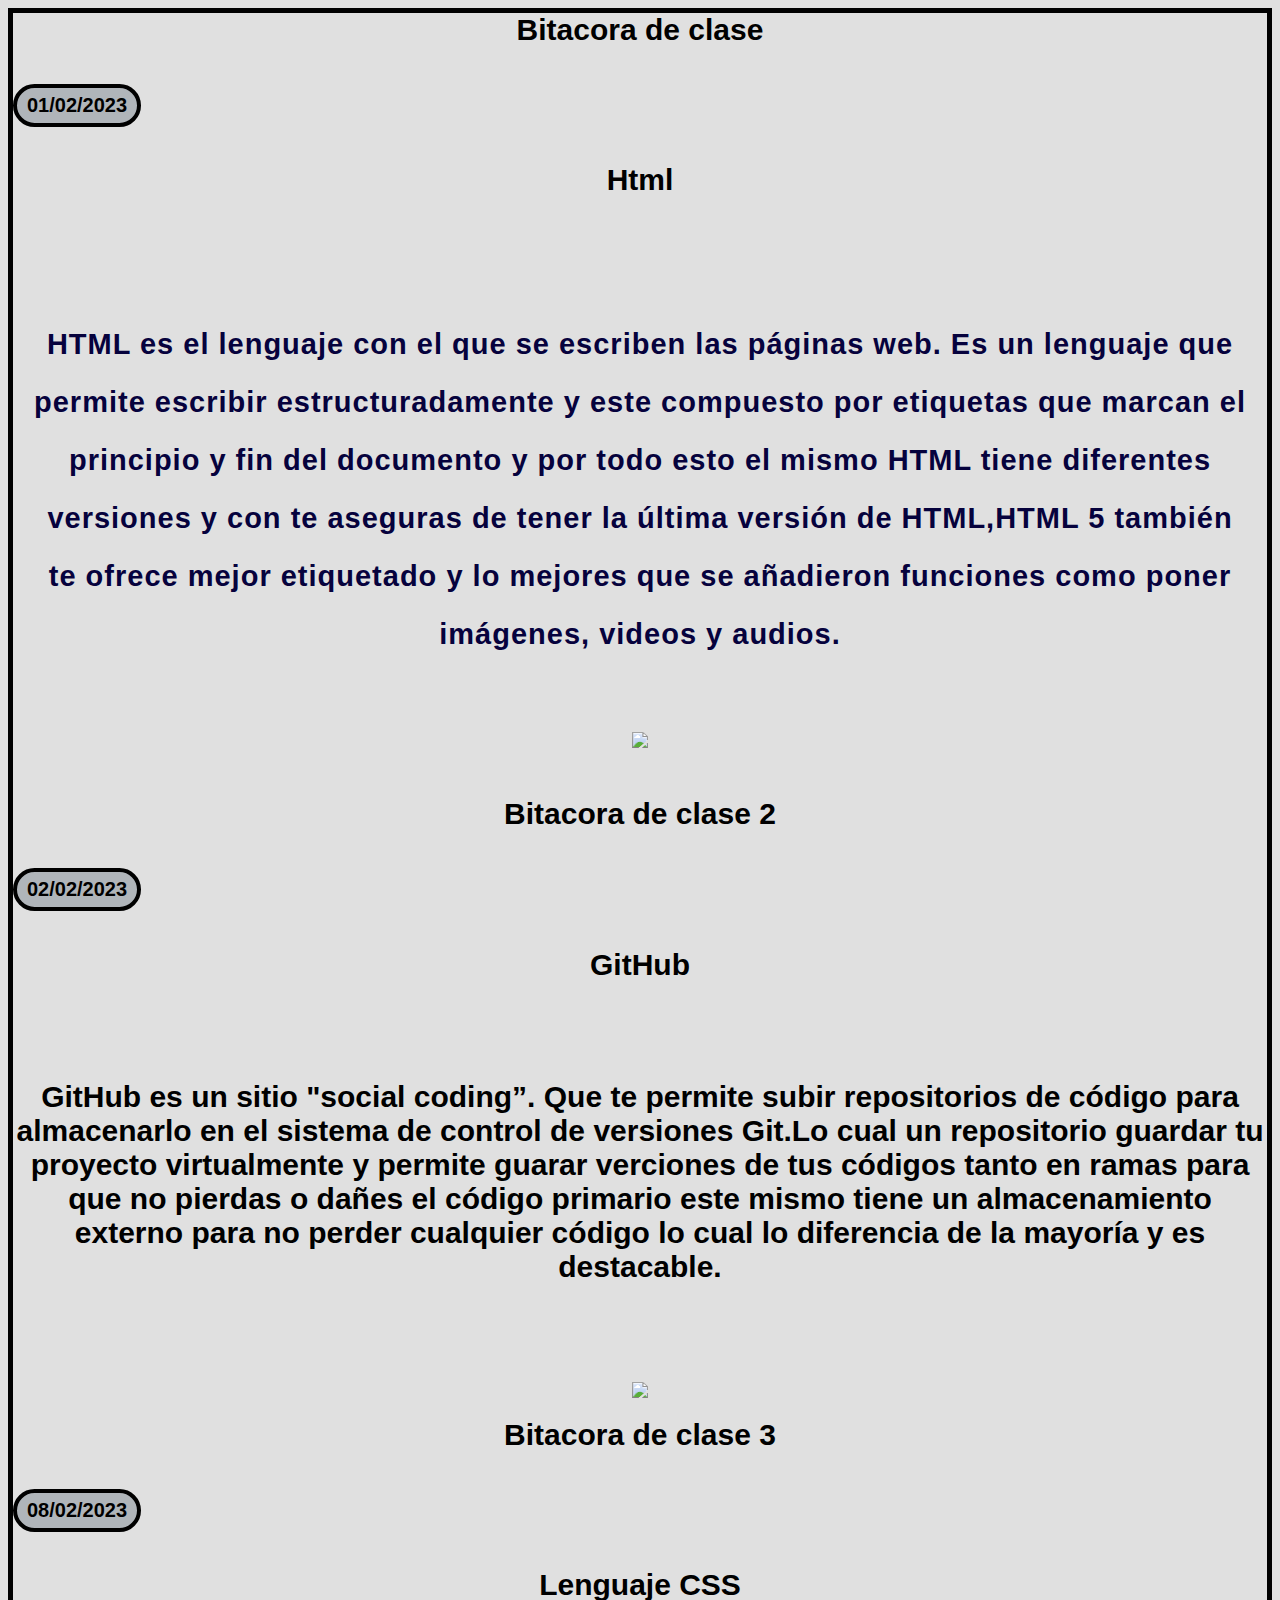
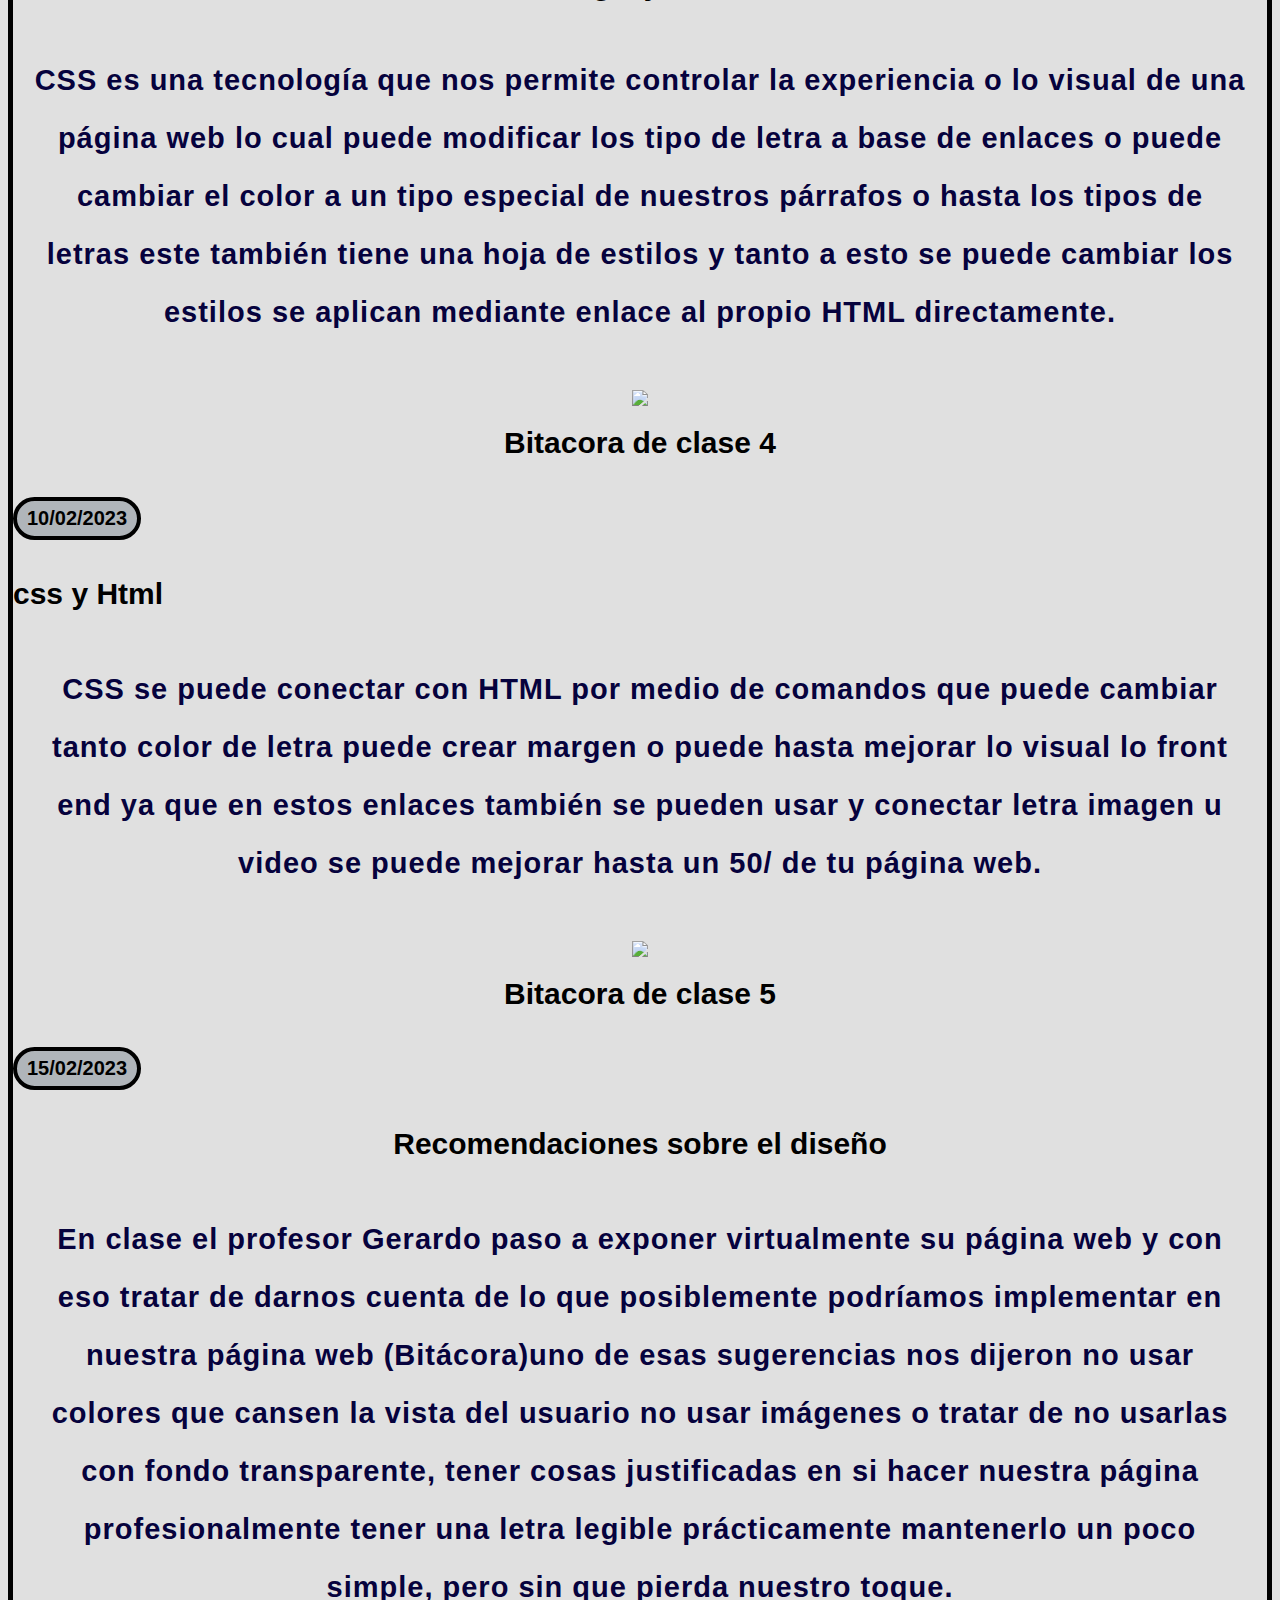
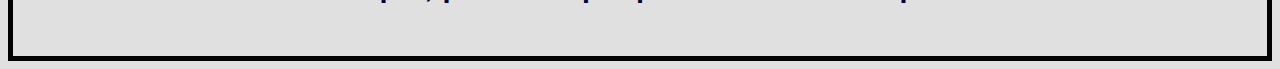
==== Bitacora/index.html @ d7bb2577 "Add files via upload" ====
<!--Indica que este es html-->
<html>
  <!--Es la informacion que brinda la paguina-->
  <head>
<!--Union al css para mejorarlo en estilo-->
<link href="styles/style.css"rel="stylesheet"type="text/css">
      <!--Definicion del titulo de la paguina-->
     <title>
      <!--Indica que se llamara Bitacora-->
         Bitacora
      <!--Cierre de la etiqueta-->
     </title>
<!--Tamaño de letra a usar-->
  <h1>
<!--Se muestra todo lo que se dese de la paguina-->
<body bgcolor="#E0E0E0">
<!--Cierra etiqueta-->
</h1>
 <!--Se cierra la etiqueta-->
  </head>
  <!--Incluye todo el contenido que se muestra en la paguina-->
  <body>
      <!--Estructura de contenido o mejor tamaño de la letra-->
     <H1>
      <!--Centra el contenido deseado-->
      <center>
      <!--Indica lo que es el sunbtitulo que vera en la paguina-->
            Bitacora de clase
      <!--se cierra la etiqueta-->
      </center>
      <!--Se cierra la etiqueta-->
     </H1>
     <!--Estructura de contenido o mejor tamaño de la letra-->
     <H2>
      <!--Esta es la fecha que se pondria-->
      01/02/2023
      <!--Se cierra etiqueta-->
      </H2>
      <!--Estructura de contenido o mejor tamaño de la letra-->
      <H1>
      <!--Centra el contenido deseado-->
        <center>
      <!--Se pone el subtitulo que se va a centrar-->
            Html
       <!--Cieras la etiqueta-->
        </center>
      <!--Cieras la etiqueta-->
      </H1>
      <!--Estructura de contenido o mejor tamaño de la letra-->
	<h1>
      <!--Indica el inicio de un parrafo-->
     <p>
      <p align="left">
            <!--Indica lo que lleva el parrafo-->
            HTML es el lenguaje con el que se escriben 
            las páginas web. Es un lenguaje que permite 
            escribir estructuradamente y este compuesto
            por etiquetas que marcan el principio y fin 
            del documento y por todo esto el mismo HTML
            tiene diferentes versiones y con <!DOCTYPE 
            html> te aseguras de tener la última versión
            de HTML,HTML 5 también te ofrece mejor 
            etiquetado y lo mejores que se añadieron
            funciones como poner imágenes, videos y audios. 
      <!--Se cierra la etiqueta-->
      </p>
      <!--Se cierra la etiqueta-->
	</h1>
      <!--Indica el inicio de un parrafob y la posicion de la imagen-->
      <p align="left"><img src="imagen/html.png"/>
      <!--Se cierra la etiqueta-->
      </p>
      
      <body>
      <!--Estructura de contenido o mejor tamaño de la letra-->
     <H1>
      <!--Centra el contenido deseado-->
      <center>
            <!--Se pone el subtitulo que se va a centrar-->
            Bitacora de clase 2
      <!--Se cierra la etiqueta-->
      </center>
      <!--Se cierra la etiqueta-->
      </H1>
      <!--Estructura de contenido o mejor tamaño de la letra-->
      <h2>
            <!--Pone la fecha-->
            02/02/2023
      <!--Se cierra la etiqueta-->
      </h2>
      <!--Estructura de contenido o mejor tamaño de la letra-->
      <H1>
      <!--Centra el contenido deseado-->
      <center>
            <!--Se pone el subtitulo que se va a centrar-->
            GitHub
      <!--Se cierra la etiqueta-->
      </center>
      <!--Se cierra la etiqueta-->
      </H1>
      <!--Estructura de contenido o mejor tamaño de la letra-->
	<h1>
      <!--Indica el inicio de un parrafo-->
     <p>
      <!--Indica lo que lleva el parrafo-->
      <center>
      GitHub es un sitio "social coding”. Que te 
      permite subir repositorios de código para 
      almacenarlo en el sistema de control de 
      versiones Git.Lo cual un repositorio guardar
      tu proyecto virtualmente y permite guarar
      verciones de tus códigos tanto en ramas para 
      que no pierdas o dañes el código primario
      este mismo tiene un almacenamiento externo
      para no perder cualquier código lo cual lo 
      diferencia de la mayoría y es destacable.
      </center>
      <!--Se cierra la etiqueta-->
	</p>
      <!--Se cierra la etiqueta-->
	</h1>
      <!--Centra el contenido deseado-->
      <center>
            <!--En este caso centra la imagen-->
            <img src="imagen/Github.png"/>
      <!--Se cierra la etiqueta-->
      </center>
      <!--Estructura de contenido o mejor tamaño de la letra-->
	<H1>
      <!--Centra el contenido deseado-->
      <center>
            <!--Centra lo que es el subtitulo-->
            Bitacora de clase 3
      <!--Se cierra la etiqueta-->
      </center>
      <!--Se cierra la etiqueta-->
     	</H1>
      <!--Estructura de contenido o mejor tamaño de la letra-->
     	<h2>
            <!--Pone la fecha en lugares especificos-->
            08/02/2023
      <!--Se cierra la etiqueta-->
      </h2>
      <!--Estructura de contenido o mejor tamaño de la letra-->
    	<H1>
      <!--Centra el contenido deseado-->
      <center>
            <!--Se sentra el subtitulo en la paguina web-->
            Lenguaje CSS
      <!--Se cierra la etiqueta-->
      </center>
      <!--Se cierra la etiqueta-->
      </H1>
      <!--Estructura de contenido o mejor tamaño de la letra-->
	<h1>
      <!--Indica el inicio de un parrafo-->
     	<p>
      <!--Indica lo que lleva el parrafo-->
	   CSS es una tecnología que nos permite controlar
      la experiencia o lo visual de una página web 
      lo cual puede modificar los tipo de letra a base 
      de enlaces o puede cambiar el color a un tipo 
      especial de nuestros párrafos o hasta los tipos 
      de letras este también tiene una hoja de estilos 
      y tanto a esto se puede cambiar los estilos se 
      aplican mediante enlace al propio HTML directamente.
      <!--Se cierra la etiqueta-->
      </p>
      <!--Se cierra la etiqueta-->
	</h1>
      <!--Centra el contenido deseado-->
      <center>
            <!--Centrara la imagen-->
            <img src="imagen/css.png">
      <!--Se cierra la etiqueta-->
      </center>
      <!--Se cierra la etiqueta-->
	</body>
      <!--Estructura de contenido o mejor tamaño de la letra-->
	<H1>
      <!--Centra el contenido deseado-->
      <center>
      <!--Centra lo que es la bitacora-->
            Bitacora de clase 4
      <!--Se cierra la etiqueta-->
      </center>
      <!--Se cierra la etiqueta-->
     	</H1>
      <!--Estructura de contenido o mejor tamaño de la letra-->
     	<h2>
            <!--Pone lo que es la fecha-->
            10/02/2023
      <!--Se cierra la etiqueta-->
      </h2>
      <!--Estructura de contenido o mejor tamaño de la letra-->
    	<H1>
        css y Html
      <!--Se cierra la etiqueta-->
      </H1>
      <!--Estructura de contenido o mejor tamaño de la letra-->
	<h1>
      <!--Indica el inicio de un parrafo-->
     	<p>
      <!--Indica lo que lleva el parrafo-->
      CSS se puede conectar con HTML por medio
      de comandos que puede cambiar tanto color
      de letra puede crear margen o puede hasta 
      mejorar lo visual lo front end ya que en 
      estos enlaces también se pueden usar y 
      conectar letra imagen u video se puede 
      mejorar hasta un 50/ de tu página web.
      <!--Se cierra la etiqueta-->
      </p>
      <!--Se cierra la etiqueta-->
	</h1>
      <!--Centra el contenido deseado-->
      <center>
            <!--Centra la imagen-->
            <img src="imagen/css y html.png">
      <!--Se cierra la etiqueta-->
      </center>
      <!--Estructura de contenido o mejor tamaño de la letra-->
   	<H1>
      <!--Centra el contenido deseado-->
      <center>
            <!--Este caso centrara el subtitulo-->
            Bitacora de clase 5
      <!--Se cierra la etiqueta-->
      </center>
      <!--Se cierra la etiqueta-->
      </H1>
      <!--Estructura de contenido o mejor tamaño de la letra-->
      <h2>
            <!--Este caso pondra la fecha-->
            15/02/2023
      <!--Se cierra la etiqueta-->
      </h2>
      <!--Estructura de contenido o mejor tamaño de la letra-->
      <H1>
      <!--Centra el contenido deseado-->
      <center>
            <!--Centra el subtitulo-->
            Recomendaciones sobre el diseño
      <!--Se cierra la etiqueta-->
      </center>
      <!--Se cierra la etiqueta-->
      </H1>
      <!--Estructura de contenido o mejor tamaño de la letra-->
      <h1>
      <!--Indica el inicio de un parrafo-->
      <p>
            <!--Indica lo que lleva el parrafo-->
            En clase el profesor Gerardo paso a 
            exponer virtualmente su página web
            y con eso tratar de darnos cuenta de
            lo que posiblemente podríamos implementar
            en nuestra página web (Bitácora)uno de 
            esas sugerencias nos dijeron no usar colores
            que cansen la vista del usuario no usar 
            imágenes o tratar de no usarlas con 
            fondo transparente, tener cosas justificadas
            en si hacer nuestra página profesionalmente
            tener una letra legible prácticamente 
            mantenerlo un poco simple, pero sin que 
            pierda nuestro toque.
      <!--Se cierra la etiqueta-->
      </p>
      <!--Se cierra la etiqueta-->
      </h1>
      <!--Se cierra la etiqueta-->
	</body>
      <!--Se cierra la etiqueta-->
	</html>
---- Bitacora/styles/style.css ----
p,li {
    font-size: 29px; 
    line-height:2; 
    letter-spacing: 1px; 
    text-align: center; /*Se centra el texto*/
    color:rgb(6, 2, 61); /*Color de la letra */
    padding: 20px; /*Se separa el texto de arriba*/
    font-family: Arial;
}
h1 { 
    font-size:30px; 
    color:rgb(0, 0, 0);
} 
h2 { 
    font-size:20px; 
    color:rgb(0, 0, 0);
    box-sizing:border-box;
    background-color: rgba(175, 180, 185, 0.986);
    display: inline-block;
    border-radius: 50em;
    border: 4px solid rgb(0, 0, 0);
    padding: 6px 10px;
} 
html{ 
    font-size:10px;/*px quiere decir"pixeles":el tamaño de la fuente base es ahora de 10 pixeles de altura*/ 
    font-family:"Open Sans",sans-serif;/*Este debe ser el resto del resultado que obtuviste de google fonts*/ 

} 
body {
    border: 5px solid black;    
}
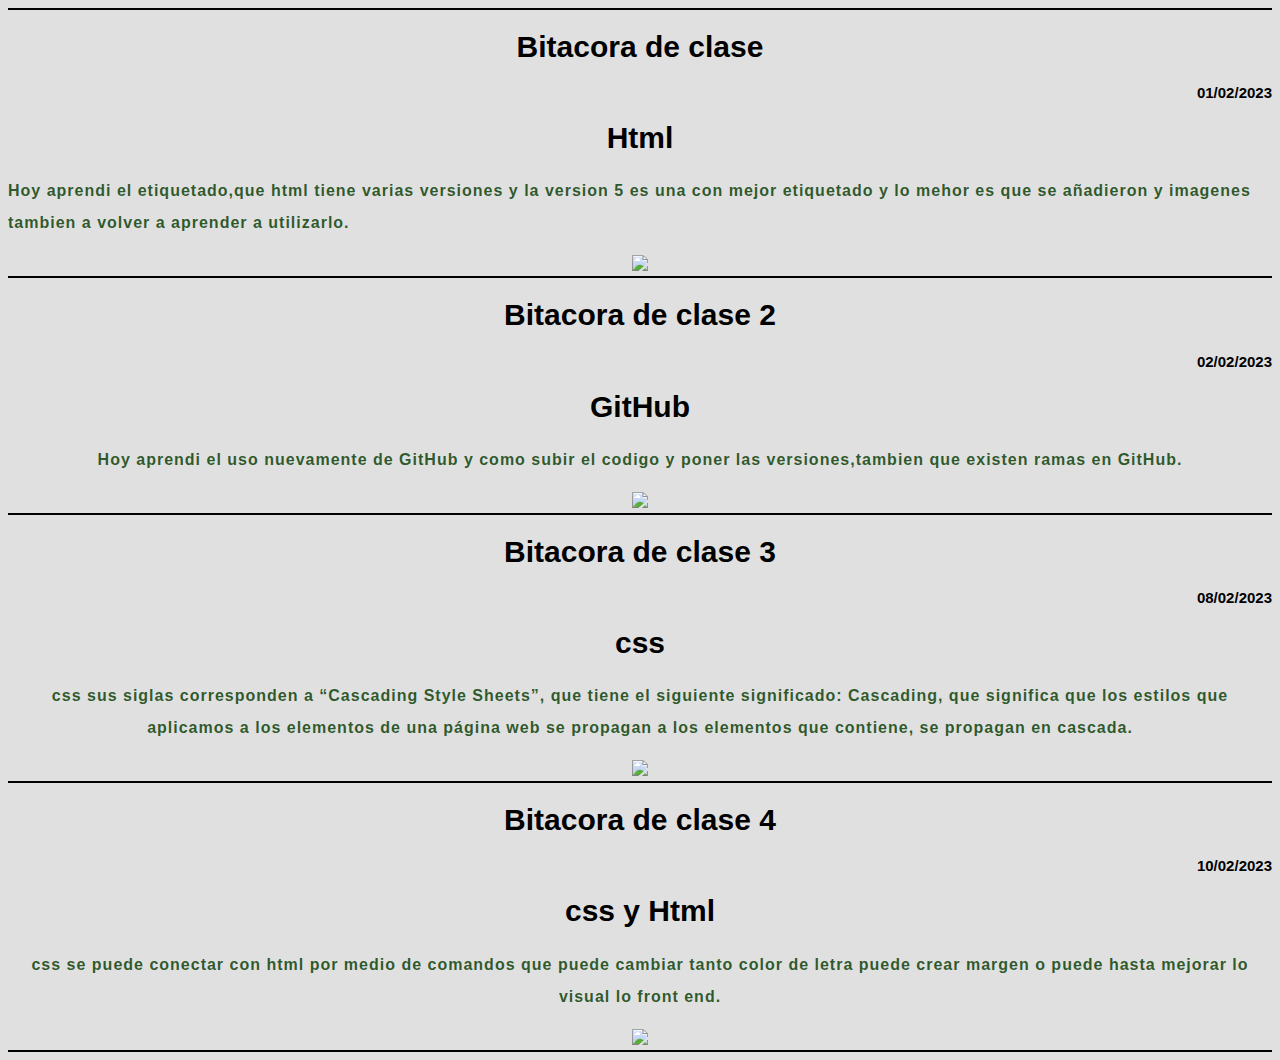
==== commit 676333fa: "Merge 69a3dd513d86c98620349669d154c5bd59202d2f into 5718163988887285d2ae5a9302e5c114194f486d" ====
--- a/Bitacora/index.html
+++ b/Bitacora/index.html
@@ -1,273 +1,89 @@
-<!--Indica que este es html-->
 <html>
-  <!--Es la informacion que brinda la paguina-->
   <head>
-<!--Union al css para mejorarlo en estilo-->
 <link href="styles/style.css"rel="stylesheet"type="text/css">
-      <!--Definicion del titulo de la paguina-->
      <title>
-      <!--Indica que se llamara Bitacora-->
          Bitacora
-      <!--Cierre de la etiqueta-->
      </title>
-<!--Tamaño de letra a usar-->
-  <h1>
-<!--Se muestra todo lo que se dese de la paguina-->
+  <h2>
 <body bgcolor="#E0E0E0">
-<!--Cierra etiqueta-->
-</h1>
- <!--Se cierra la etiqueta-->
+<H2>
   </head>
-  <!--Incluye todo el contenido que se muestra en la paguina-->
   <body>
-      <!--Estructura de contenido o mejor tamaño de la letra-->
+      <hr size="2px" color="black" />
      <H1>
-      <!--Centra el contenido deseado-->
-      <center>
-      <!--Indica lo que es el sunbtitulo que vera en la paguina-->
-            Bitacora de clase
-      <!--se cierra la etiqueta-->
-      </center>
-      <!--Se cierra la etiqueta-->
+        <center>Bitacora de clase
      </H1>
-     <!--Estructura de contenido o mejor tamaño de la letra-->
-     <H2>
-      <!--Esta es la fecha que se pondria-->
-      01/02/2023
-      <!--Se cierra etiqueta-->
-      </H2>
-      <!--Estructura de contenido o mejor tamaño de la letra-->
-      <H1>
-      <!--Centra el contenido deseado-->
-        <center>
-      <!--Se pone el subtitulo que se va a centrar-->
-            Html
-       <!--Cieras la etiqueta-->
-        </center>
-      <!--Cieras la etiqueta-->
-      </H1>
-      <!--Estructura de contenido o mejor tamaño de la letra-->
-	<h1>
-      <!--Indica el inicio de un parrafo-->
+     <H2 align="right">
+        01/02/2023
+     </H2>
+     <H1>
+        <center>Html
+     </H1>
+	<H2>
      <p>
-      <p align="left">
-            <!--Indica lo que lleva el parrafo-->
-            HTML es el lenguaje con el que se escriben 
-            las páginas web. Es un lenguaje que permite 
-            escribir estructuradamente y este compuesto
-            por etiquetas que marcan el principio y fin 
-            del documento y por todo esto el mismo HTML
-            tiene diferentes versiones y con <!DOCTYPE 
-            html> te aseguras de tener la última versión
-            de HTML,HTML 5 también te ofrece mejor 
-            etiquetado y lo mejores que se añadieron
-            funciones como poner imágenes, videos y audios. 
-      <!--Se cierra la etiqueta-->
+        Hoy aprendi el etiquetado,que html tiene
+varias versiones y la version 5 es una con
+mejor etiquetado y lo mehor es que se añadieron 
+y imagenes tambien a volver a aprender a utilizarlo.
       </p>
-      <!--Se cierra la etiqueta-->
-	</h1>
-      <!--Indica el inicio de un parrafob y la posicion de la imagen-->
-      <p align="left"><img src="imagen/html.png"/>
-      <!--Se cierra la etiqueta-->
+	</H2>
+      <center><img src="imagen/html.png"/>
+       <body>
+      <hr size="2px" color="black" />
+     <H1>
+        <center>Bitacora de clase 2
+     </H1>
+     <H2 align="right">
+        02/02/2023 
+     </H2>
+     <H1>
+        GitHub
+     </H1>
+	<H2>
+     <p>
+          Hoy aprendi el uso nuevamente de GitHub y como subir el codigo
+y poner las versiones,tambien que existen ramas en GitHub.
+	</p>
+	</H2>
+      <center><img src="imagen/Github.png"/>
+      <hr size="2px" color="black" />
+	<H1>
+        <center>Bitacora de clase 3
+     	</H1>
+     	<H2 align="right">
+        08/02/2023 
+     	</H2>
+    	<H1>
+        css
+        </H1>
+	<H2>
+     	<p>
+	css sus siglas corresponden a “Cascading Style Sheets”,
+          que tiene el siguiente significado: Cascading, que significa
+          que los estilos que aplicamos a los elementos de una página web
+          se propagan a los elementos que contiene, se propagan en cascada.
       </p>
-      
-      <body>
-      <!--Estructura de contenido o mejor tamaño de la letra-->
-     <H1>
-      <!--Centra el contenido deseado-->
-      <center>
-            <!--Se pone el subtitulo que se va a centrar-->
-            Bitacora de clase 2
-      <!--Se cierra la etiqueta-->
-      </center>
-      <!--Se cierra la etiqueta-->
-      </H1>
-      <!--Estructura de contenido o mejor tamaño de la letra-->
-      <h2>
-            <!--Pone la fecha-->
-            02/02/2023
-      <!--Se cierra la etiqueta-->
-      </h2>
-      <!--Estructura de contenido o mejor tamaño de la letra-->
-      <H1>
-      <!--Centra el contenido deseado-->
-      <center>
-            <!--Se pone el subtitulo que se va a centrar-->
-            GitHub
-      <!--Se cierra la etiqueta-->
-      </center>
-      <!--Se cierra la etiqueta-->
-      </H1>
-      <!--Estructura de contenido o mejor tamaño de la letra-->
-	<h1>
-      <!--Indica el inicio de un parrafo-->
-     <p>
-      <!--Indica lo que lleva el parrafo-->
-      <center>
-      GitHub es un sitio "social coding”. Que te 
-      permite subir repositorios de código para 
-      almacenarlo en el sistema de control de 
-      versiones Git.Lo cual un repositorio guardar
-      tu proyecto virtualmente y permite guarar
-      verciones de tus códigos tanto en ramas para 
-      que no pierdas o dañes el código primario
-      este mismo tiene un almacenamiento externo
-      para no perder cualquier código lo cual lo 
-      diferencia de la mayoría y es destacable.
-      </center>
-      <!--Se cierra la etiqueta-->
-	</p>
-      <!--Se cierra la etiqueta-->
-	</h1>
-      <!--Centra el contenido deseado-->
-      <center>
-            <!--En este caso centra la imagen-->
-            <img src="imagen/Github.png"/>
-      <!--Se cierra la etiqueta-->
-      </center>
-      <!--Estructura de contenido o mejor tamaño de la letra-->
+	</H2>
+      <center><img src="imagen/css.png"/>
+	</body>
+      <hr size="2px" color="black" />
 	<H1>
-      <!--Centra el contenido deseado-->
-      <center>
-            <!--Centra lo que es el subtitulo-->
-            Bitacora de clase 3
-      <!--Se cierra la etiqueta-->
-      </center>
-      <!--Se cierra la etiqueta-->
+        <center>Bitacora de clase 4
      	</H1>
-      <!--Estructura de contenido o mejor tamaño de la letra-->
-     	<h2>
-            <!--Pone la fecha en lugares especificos-->
-            08/02/2023
-      <!--Se cierra la etiqueta-->
-      </h2>
-      <!--Estructura de contenido o mejor tamaño de la letra-->
-    	<H1>
-      <!--Centra el contenido deseado-->
-      <center>
-            <!--Se sentra el subtitulo en la paguina web-->
-            Lenguaje CSS
-      <!--Se cierra la etiqueta-->
-      </center>
-      <!--Se cierra la etiqueta-->
-      </H1>
-      <!--Estructura de contenido o mejor tamaño de la letra-->
-	<h1>
-      <!--Indica el inicio de un parrafo-->
-     	<p>
-      <!--Indica lo que lleva el parrafo-->
-	   CSS es una tecnología que nos permite controlar
-      la experiencia o lo visual de una página web 
-      lo cual puede modificar los tipo de letra a base 
-      de enlaces o puede cambiar el color a un tipo 
-      especial de nuestros párrafos o hasta los tipos 
-      de letras este también tiene una hoja de estilos 
-      y tanto a esto se puede cambiar los estilos se 
-      aplican mediante enlace al propio HTML directamente.
-      <!--Se cierra la etiqueta-->
-      </p>
-      <!--Se cierra la etiqueta-->
-	</h1>
-      <!--Centra el contenido deseado-->
-      <center>
-            <!--Centrara la imagen-->
-            <img src="imagen/css.png">
-      <!--Se cierra la etiqueta-->
-      </center>
-      <!--Se cierra la etiqueta-->
-	</body>
-      <!--Estructura de contenido o mejor tamaño de la letra-->
-	<H1>
-      <!--Centra el contenido deseado-->
-      <center>
-      <!--Centra lo que es la bitacora-->
-            Bitacora de clase 4
-      <!--Se cierra la etiqueta-->
-      </center>
-      <!--Se cierra la etiqueta-->
-     	</H1>
-      <!--Estructura de contenido o mejor tamaño de la letra-->
-     	<h2>
-            <!--Pone lo que es la fecha-->
-            10/02/2023
-      <!--Se cierra la etiqueta-->
-      </h2>
-      <!--Estructura de contenido o mejor tamaño de la letra-->
+     	<H2 align="right">
+        10/02/2023 
+     	</H2>
     	<H1>
         css y Html
-      <!--Se cierra la etiqueta-->
-      </H1>
-      <!--Estructura de contenido o mejor tamaño de la letra-->
-	<h1>
-      <!--Indica el inicio de un parrafo-->
+        </H1>
+	<H2>
      	<p>
-      <!--Indica lo que lleva el parrafo-->
-      CSS se puede conectar con HTML por medio
-      de comandos que puede cambiar tanto color
-      de letra puede crear margen o puede hasta 
-      mejorar lo visual lo front end ya que en 
-      estos enlaces también se pueden usar y 
-      conectar letra imagen u video se puede 
-      mejorar hasta un 50/ de tu página web.
-      <!--Se cierra la etiqueta-->
+	css se puede conectar con html por medio de comandos que puede cambiar tanto color de letra puede crear margen 
+	o puede hasta mejorar lo visual lo front end.
       </p>
-      <!--Se cierra la etiqueta-->
-	</h1>
-      <!--Centra el contenido deseado-->
-      <center>
-            <!--Centra la imagen-->
-            <img src="imagen/css y html.png">
-      <!--Se cierra la etiqueta-->
-      </center>
-      <!--Estructura de contenido o mejor tamaño de la letra-->
-   	<H1>
-      <!--Centra el contenido deseado-->
-      <center>
-            <!--Este caso centrara el subtitulo-->
-            Bitacora de clase 5
-      <!--Se cierra la etiqueta-->
-      </center>
-      <!--Se cierra la etiqueta-->
-      </H1>
-      <!--Estructura de contenido o mejor tamaño de la letra-->
-      <h2>
-            <!--Este caso pondra la fecha-->
-            15/02/2023
-      <!--Se cierra la etiqueta-->
-      </h2>
-      <!--Estructura de contenido o mejor tamaño de la letra-->
-      <H1>
-      <!--Centra el contenido deseado-->
-      <center>
-            <!--Centra el subtitulo-->
-            Recomendaciones sobre el diseño
-      <!--Se cierra la etiqueta-->
-      </center>
-      <!--Se cierra la etiqueta-->
-      </H1>
-      <!--Estructura de contenido o mejor tamaño de la letra-->
-      <h1>
-      <!--Indica el inicio de un parrafo-->
-      <p>
-            <!--Indica lo que lleva el parrafo-->
-            En clase el profesor Gerardo paso a 
-            exponer virtualmente su página web
-            y con eso tratar de darnos cuenta de
-            lo que posiblemente podríamos implementar
-            en nuestra página web (Bitácora)uno de 
-            esas sugerencias nos dijeron no usar colores
-            que cansen la vista del usuario no usar 
-            imágenes o tratar de no usarlas con 
-            fondo transparente, tener cosas justificadas
-            en si hacer nuestra página profesionalmente
-            tener una letra legible prácticamente 
-            mantenerlo un poco simple, pero sin que 
-            pierda nuestro toque.
-      <!--Se cierra la etiqueta-->
-      </p>
-      <!--Se cierra la etiqueta-->
-      </h1>
-      <!--Se cierra la etiqueta-->
+	</H2>
+      <center><img src="imagen/css y html.png"/>
+      <hr size="2px" color="black" />
 	</body>
-      <!--Se cierra la etiqueta-->
-	</html>+	</html>
+
--- a/Bitacora/styles/style.css
+++ b/Bitacora/styles/style.css
@@ -1,31 +1,19 @@
-p,li {
-    font-size: 29px; 
-    line-height:2; 
-    letter-spacing: 1px; 
-    text-align: center; /*Se centra el texto*/
-    color:rgb(6, 2, 61); /*Color de la letra */
-    padding: 20px; /*Se separa el texto de arriba*/
-    font-family: Arial;
+p{
+    color:rgb(2, 134, 24);
 }
 h1 { 
     font-size:30px; 
     color:rgb(0, 0, 0);
 } 
-h2 { 
-    font-size:20px; 
-    color:rgb(0, 0, 0);
-    box-sizing:border-box;
-    background-color: rgba(175, 180, 185, 0.986);
-    display: inline-block;
-    border-radius: 50em;
-    border: 4px solid rgb(0, 0, 0);
-    padding: 6px 10px;
-} 
+p,li { 
+    font-size: 16px; 
+    line-height:2; 
+    letter-spacing: 1px; 
+    color:rgba(5, 59, 0, 0.815);
+}
 html{ 
+
     font-size:10px;/*px quiere decir"pixeles":el tamaño de la fuente base es ahora de 10 pixeles de altura*/ 
     font-family:"Open Sans",sans-serif;/*Este debe ser el resto del resultado que obtuviste de google fonts*/ 
 
 } 
-body {
-    border: 5px solid black;    
-}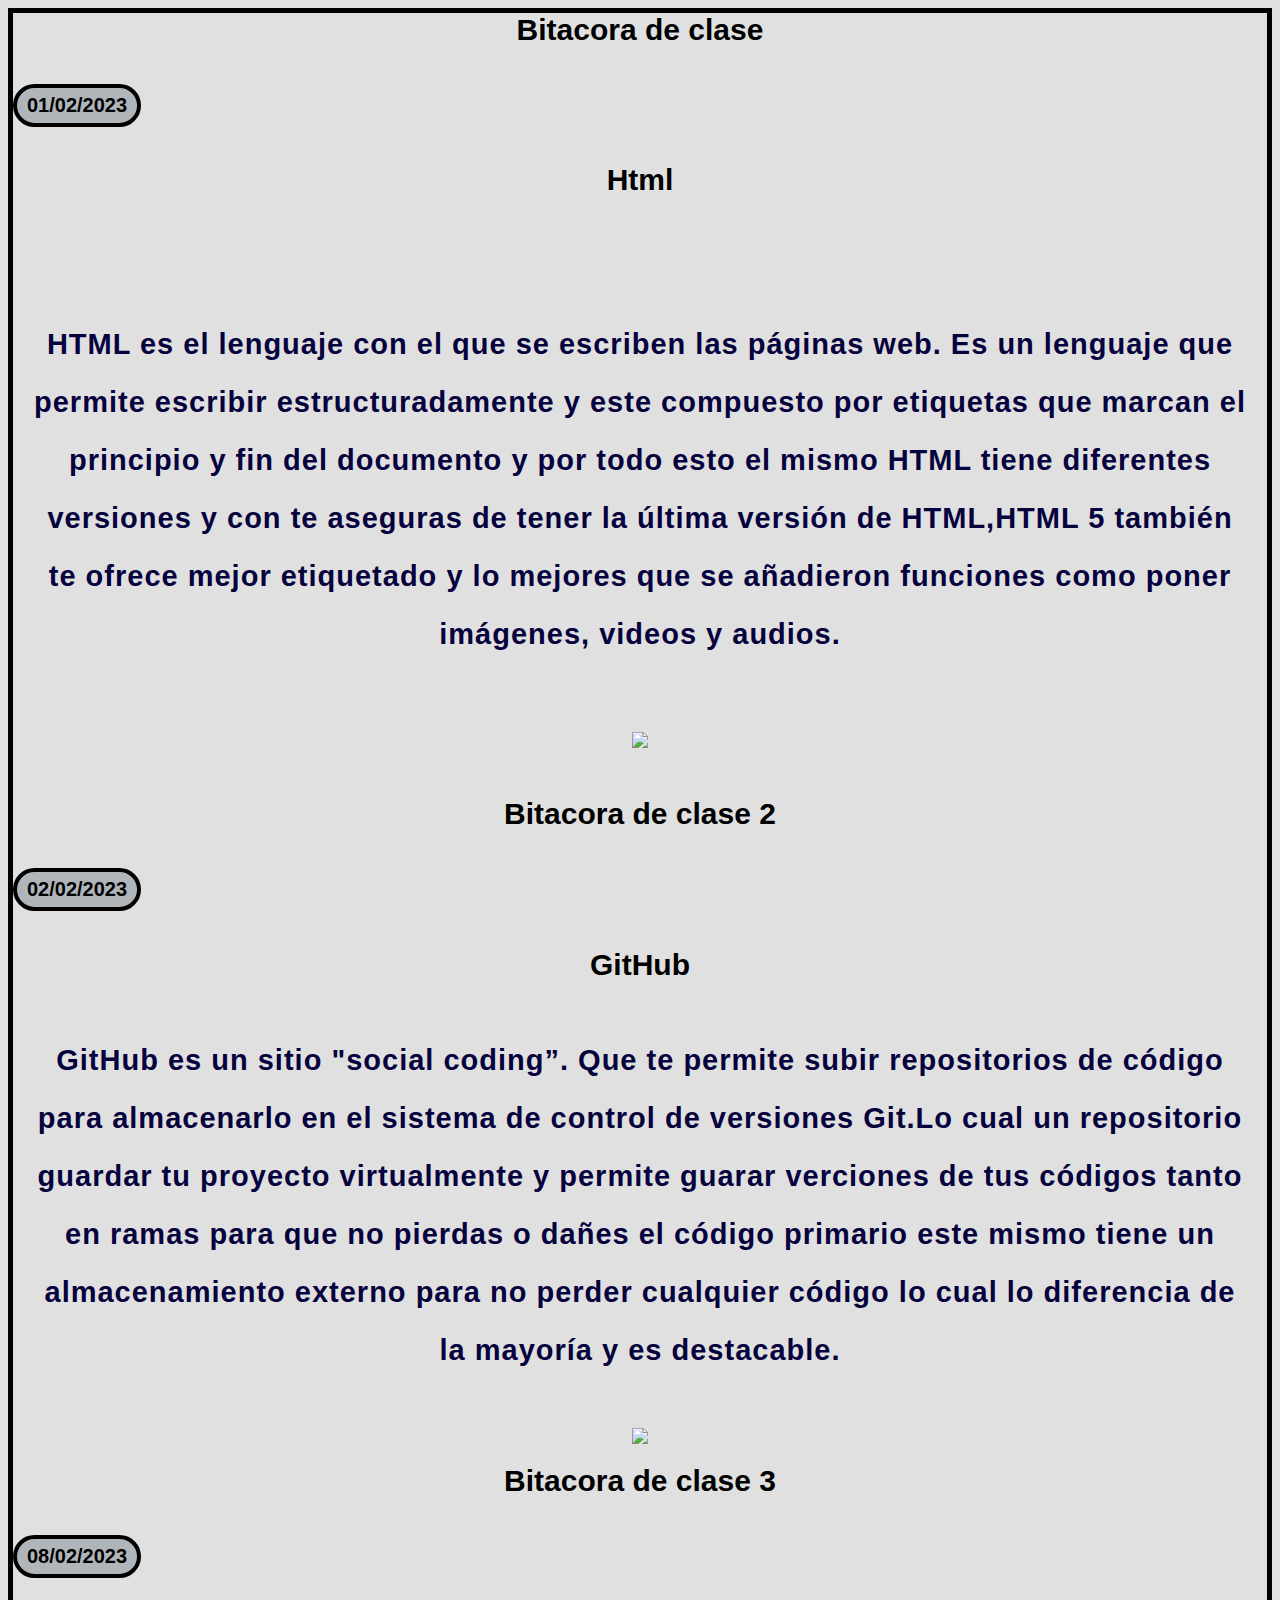
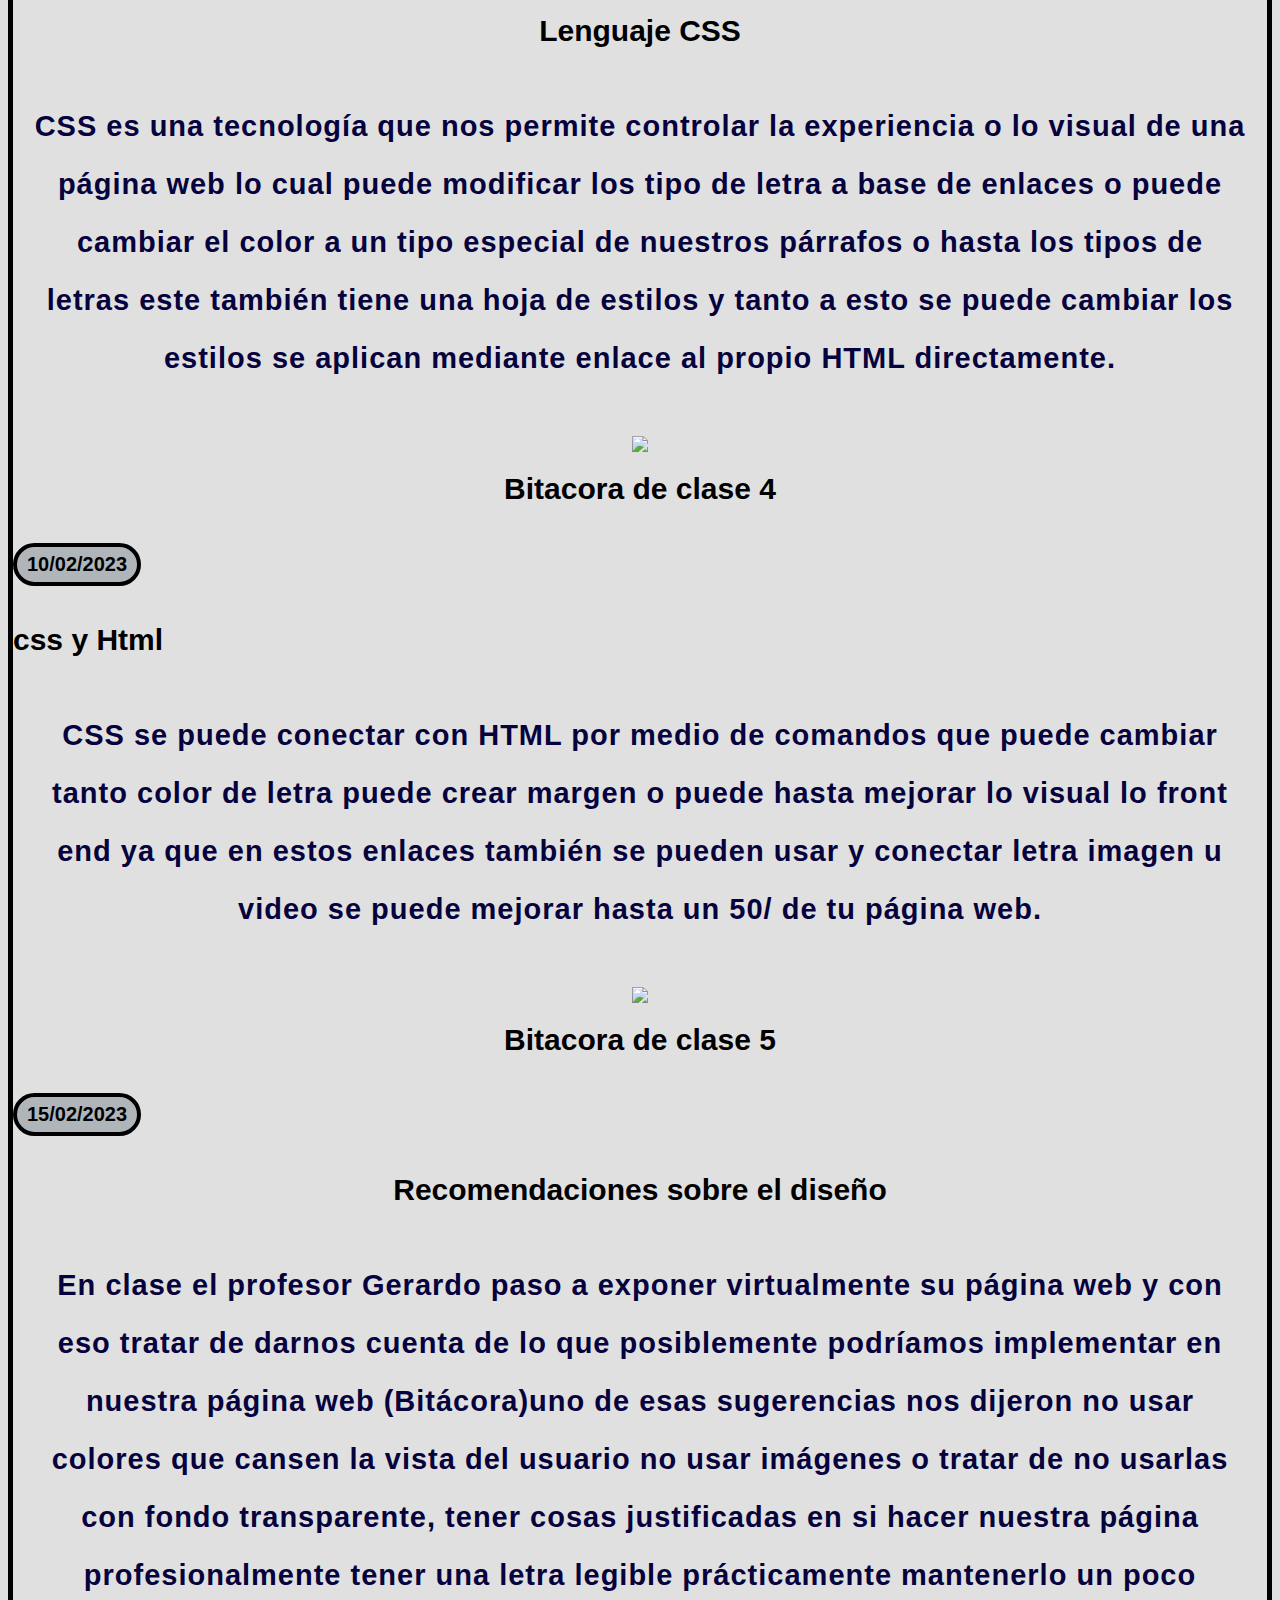
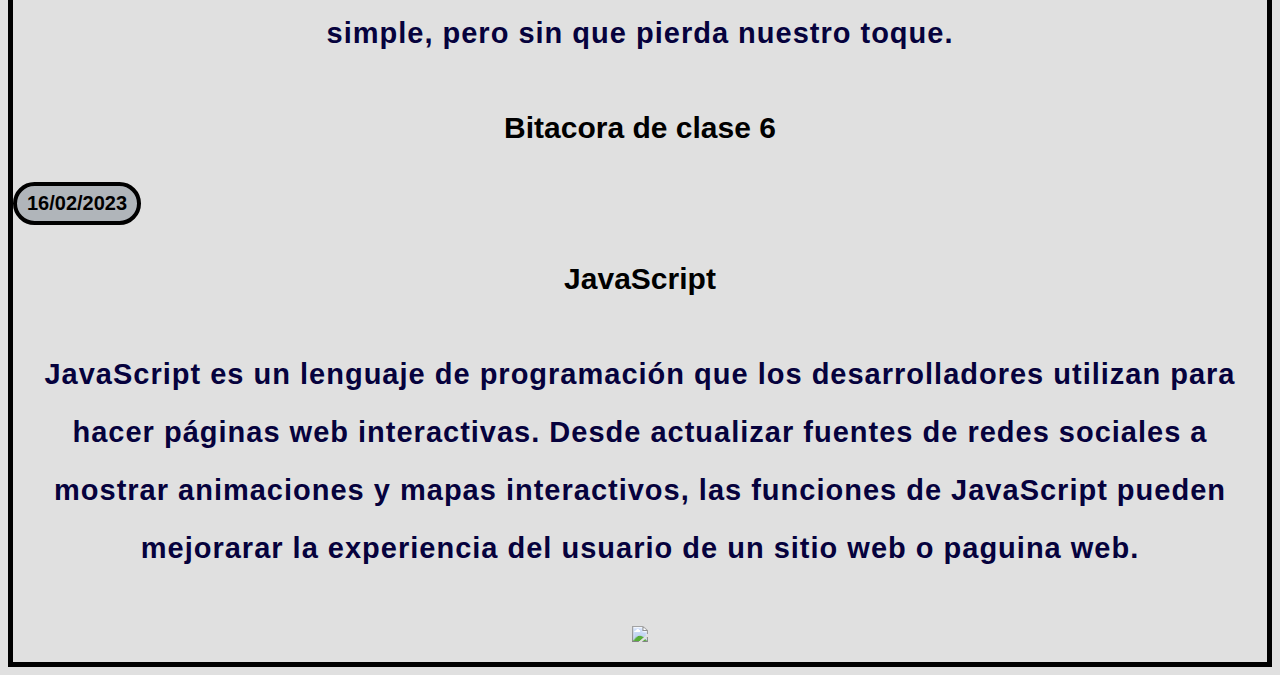
==== commit 5f29e64f: "Bitacora 1.5" ====
--- a/Bitacora/index.html
+++ b/Bitacora/index.html
@@ -1,89 +1,316 @@
+<!--Indica que este es html-->
 <html>
+  <!--Es la informacion que brinda la paguina-->
   <head>
+<!--Union al css para mejorarlo en estilo-->
 <link href="styles/style.css"rel="stylesheet"type="text/css">
+      <!--Definicion del titulo de la paguina-->
      <title>
+      <!--Indica que se llamara Bitacora-->
          Bitacora
+      <!--Cierre de la etiqueta-->
      </title>
-  <h2>
+<!--Tamaño de letra a usar-->
+  <h1>
+<!--Se muestra todo lo que se dese de la paguina-->
 <body bgcolor="#E0E0E0">
-<H2>
+<!--Cierra etiqueta-->
+</h1>
+ <!--Se cierra la etiqueta-->
   </head>
+  <!--Incluye todo el contenido que se muestra en la paguina-->
   <body>
-      <hr size="2px" color="black" />
+      <!--Estructura de contenido o mejor tamaño de la letra-->
      <H1>
-        <center>Bitacora de clase
+      <!--Centra el contenido deseado-->
+      <center>
+      <!--Indica lo que es el sunbtitulo que vera en la paguina-->
+            Bitacora de clase
+      <!--se cierra la etiqueta-->
+      </center>
+      <!--Se cierra la etiqueta-->
      </H1>
-     <H2 align="right">
-        01/02/2023
-     </H2>
+     <!--Estructura de contenido o mejor tamaño de la letra-->
+     <H2>
+      <!--Esta es la fecha que se pondria-->
+      01/02/2023
+      <!--Se cierra etiqueta-->
+      </H2>
+      <!--Estructura de contenido o mejor tamaño de la letra-->
+      <H1>
+      <!--Centra el contenido deseado-->
+        <center>
+      <!--Se pone el subtitulo que se va a centrar-->
+            Html
+       <!--Cieras la etiqueta-->
+        </center>
+      <!--Cieras la etiqueta-->
+      </H1>
+      <!--Estructura de contenido o mejor tamaño de la letra-->
+	<h1>
+      <!--Indica el inicio de un parrafo-->
+     <p>
+      <p align="left">
+            <!--Indica lo que lleva el parrafo-->
+            HTML es el lenguaje con el que se escriben 
+            las páginas web. Es un lenguaje que permite 
+            escribir estructuradamente y este compuesto
+            por etiquetas que marcan el principio y fin 
+            del documento y por todo esto el mismo HTML
+            tiene diferentes versiones y con <!DOCTYPE 
+            html> te aseguras de tener la última versión
+            de HTML,HTML 5 también te ofrece mejor 
+            etiquetado y lo mejores que se añadieron
+            funciones como poner imágenes, videos y audios. 
+      <!--Se cierra la etiqueta-->
+      </p>
+      <!--Se cierra la etiqueta-->
+	</h1>
+      <!--Indica el inicio de un parrafob y la posicion de la imagen-->
+      <p align="left"><img src="imagen/html.png"/>
+      <!--Se cierra la etiqueta-->
+      </p>
+      
+      <body>
+      <!--Estructura de contenido o mejor tamaño de la letra-->
      <H1>
-        <center>Html
-     </H1>
-	<H2>
+      <!--Centra el contenido deseado-->
+      <center>
+            <!--Se pone el subtitulo que se va a centrar-->
+            Bitacora de clase 2
+      <!--Se cierra la etiqueta-->
+      </center>
+      <!--Se cierra la etiqueta-->
+      </H1>
+      <!--Estructura de contenido o mejor tamaño de la letra-->
+      <h2>
+            <!--Pone la fecha-->
+            02/02/2023
+      <!--Se cierra la etiqueta-->
+      </h2>
+      <!--Estructura de contenido o mejor tamaño de la letra-->
+      <H1>
+      <!--Centra el contenido deseado-->
+      <center>
+            <!--Se pone el subtitulo que se va a centrar-->
+            GitHub
+      <!--Se cierra la etiqueta-->
+      </center>
+      <!--Se cierra la etiqueta-->
+      </H1>
+      <!--Estructura de contenido o mejor tamaño de la letra-->
+	<h1>
+      <!--Indica el inicio de un parrafo-->
      <p>
-        Hoy aprendi el etiquetado,que html tiene
-varias versiones y la version 5 es una con
-mejor etiquetado y lo mehor es que se añadieron 
-y imagenes tambien a volver a aprender a utilizarlo.
-      </p>
-	</H2>
-      <center><img src="imagen/html.png"/>
-       <body>
-      <hr size="2px" color="black" />
-     <H1>
-        <center>Bitacora de clase 2
-     </H1>
-     <H2 align="right">
-        02/02/2023 
-     </H2>
-     <H1>
-        GitHub
-     </H1>
-	<H2>
-     <p>
-          Hoy aprendi el uso nuevamente de GitHub y como subir el codigo
-y poner las versiones,tambien que existen ramas en GitHub.
+      <!--Indica lo que lleva el parrafo-->
+      GitHub es un sitio "social coding”. Que te 
+      permite subir repositorios de código para 
+      almacenarlo en el sistema de control de 
+      versiones Git.Lo cual un repositorio guardar
+      tu proyecto virtualmente y permite guarar
+      verciones de tus códigos tanto en ramas para 
+      que no pierdas o dañes el código primario
+      este mismo tiene un almacenamiento externo
+      para no perder cualquier código lo cual lo 
+      diferencia de la mayoría y es destacable.
+      <!--Se cierra la etiqueta-->
 	</p>
-	</H2>
-      <center><img src="imagen/Github.png"/>
-      <hr size="2px" color="black" />
+      <!--Se cierra la etiqueta-->
+	</h1>
+      <!--Centra el contenido deseado-->
+      <center>
+            <!--En este caso centra la imagen-->
+            <img src="imagen/Github.png"/>
+      <!--Se cierra la etiqueta-->
+      </center>
+      <!--Estructura de contenido o mejor tamaño de la letra-->
 	<H1>
-        <center>Bitacora de clase 3
+      <!--Centra el contenido deseado-->
+      <center>
+            <!--Centra lo que es el subtitulo-->
+            Bitacora de clase 3
+      <!--Se cierra la etiqueta-->
+      </center>
+      <!--Se cierra la etiqueta-->
      	</H1>
-     	<H2 align="right">
-        08/02/2023 
-     	</H2>
+      <!--Estructura de contenido o mejor tamaño de la letra-->
+     	<h2>
+            <!--Pone la fecha en lugares especificos-->
+            08/02/2023
+      <!--Se cierra la etiqueta-->
+      </h2>
+      <!--Estructura de contenido o mejor tamaño de la letra-->
     	<H1>
-        css
-        </H1>
-	<H2>
+      <!--Centra el contenido deseado-->
+      <center>
+            <!--Se sentra el subtitulo en la paguina web-->
+            Lenguaje CSS
+      <!--Se cierra la etiqueta-->
+      </center>
+      <!--Se cierra la etiqueta-->
+      </H1>
+      <!--Estructura de contenido o mejor tamaño de la letra-->
+	<h1>
+      <!--Indica el inicio de un parrafo-->
      	<p>
-	css sus siglas corresponden a “Cascading Style Sheets”,
-          que tiene el siguiente significado: Cascading, que significa
-          que los estilos que aplicamos a los elementos de una página web
-          se propagan a los elementos que contiene, se propagan en cascada.
-      </p>
-	</H2>
-      <center><img src="imagen/css.png"/>
+      <!--Indica lo que lleva el parrafo-->
+	   CSS es una tecnología que nos permite controlar
+      la experiencia o lo visual de una página web 
+      lo cual puede modificar los tipo de letra a base 
+      de enlaces o puede cambiar el color a un tipo 
+      especial de nuestros párrafos o hasta los tipos 
+      de letras este también tiene una hoja de estilos 
+      y tanto a esto se puede cambiar los estilos se 
+      aplican mediante enlace al propio HTML directamente.
+      <!--Se cierra la etiqueta-->
+      </p>
+      <!--Se cierra la etiqueta-->
+	</h1>
+      <!--Centra el contenido deseado-->
+      <center>
+            <!--Centrara la imagen-->
+            <img src="imagen/css.png">
+      <!--Se cierra la etiqueta-->
+      </center>
+      <!--Se cierra la etiqueta-->
 	</body>
-      <hr size="2px" color="black" />
+      <!--Estructura de contenido o mejor tamaño de la letra-->
 	<H1>
-        <center>Bitacora de clase 4
+      <!--Centra el contenido deseado-->
+      <center>
+      <!--Centra lo que es la bitacora-->
+            Bitacora de clase 4
+      <!--Se cierra la etiqueta-->
+      </center>
+      <!--Se cierra la etiqueta-->
      	</H1>
-     	<H2 align="right">
-        10/02/2023 
-     	</H2>
+      <!--Estructura de contenido o mejor tamaño de la letra-->
+     	<h2>
+            <!--Pone lo que es la fecha-->
+            10/02/2023
+      <!--Se cierra la etiqueta-->
+      </h2>
+      <!--Estructura de contenido o mejor tamaño de la letra-->
     	<H1>
         css y Html
-        </H1>
-	<H2>
+      <!--Se cierra la etiqueta-->
+      </H1>
+      <!--Estructura de contenido o mejor tamaño de la letra-->
+	<h1>
+      <!--Indica el inicio de un parrafo-->
      	<p>
-	css se puede conectar con html por medio de comandos que puede cambiar tanto color de letra puede crear margen 
-	o puede hasta mejorar lo visual lo front end.
-      </p>
-	</H2>
-      <center><img src="imagen/css y html.png"/>
-      <hr size="2px" color="black" />
+      <!--Indica lo que lleva el parrafo-->
+      CSS se puede conectar con HTML por medio
+      de comandos que puede cambiar tanto color
+      de letra puede crear margen o puede hasta 
+      mejorar lo visual lo front end ya que en 
+      estos enlaces también se pueden usar y 
+      conectar letra imagen u video se puede 
+      mejorar hasta un 50/ de tu página web.
+      <!--Se cierra la etiqueta-->
+      </p>
+      <!--Se cierra la etiqueta-->
+	</h1>
+      <!--Centra el contenido deseado-->
+      <center>
+            <!--Centra la imagen-->
+            <img src="imagen/css y html.png">
+      <!--Se cierra la etiqueta-->
+      </center>
+      <!--Estructura de contenido o mejor tamaño de la letra-->
+   	<H1>
+      <!--Centra el contenido deseado-->
+      <center>
+            <!--Este caso centrara el subtitulo-->
+            Bitacora de clase 5
+      <!--Se cierra la etiqueta-->
+      </center>
+      <!--Se cierra la etiqueta-->
+      </H1>
+      <!--Estructura de contenido o mejor tamaño de la letra-->
+      <h2>
+            <!--Este caso pondra la fecha-->
+            15/02/2023
+      <!--Se cierra la etiqueta-->
+      </h2>
+      <!--Estructura de contenido o mejor tamaño de la letra-->
+      <H1>
+      <!--Centra el contenido deseado-->
+      <center>
+            <!--Centra el subtitulo-->
+            Recomendaciones sobre el diseño
+      <!--Se cierra la etiqueta-->
+      </center>
+      <!--Se cierra la etiqueta-->
+      </H1>
+      <!--Estructura de contenido o mejor tamaño de la letra-->
+      <h1>
+      <!--Indica el inicio de un parrafo-->
+      <p>
+            <!--Indica lo que lleva el parrafo-->
+            En clase el profesor Gerardo paso a 
+            exponer virtualmente su página web
+            y con eso tratar de darnos cuenta de
+            lo que posiblemente podríamos implementar
+            en nuestra página web (Bitácora)uno de 
+            esas sugerencias nos dijeron no usar colores
+            que cansen la vista del usuario no usar 
+            imágenes o tratar de no usarlas con 
+            fondo transparente, tener cosas justificadas
+            en si hacer nuestra página profesionalmente
+            tener una letra legible prácticamente 
+            mantenerlo un poco simple, pero sin que 
+            pierda nuestro toque.
+      <!--Se cierra la etiqueta-->
+      </p>
+      <!--Se cierra la etiqueta-->
+      </h1>
+      <H1>
+            <!--Centra el contenido deseado-->
+            <center>
+                  <!--Este caso centrara el subtitulo-->
+                  Bitacora de clase 6
+            <!--Se cierra la etiqueta-->
+            </center>
+            <!--Se cierra la etiqueta-->
+            </H1>
+            <!--Estructura de contenido o mejor tamaño de la letra-->
+            <h2>
+                  <!--Este caso pondra la fecha-->
+                  16/02/2023
+            <!--Se cierra la etiqueta-->
+            </h2>
+            <!--Estructura de contenido o mejor tamaño de la letra-->
+            <H1>
+            <!--Centra el contenido deseado-->
+            <center>
+                  <!--Centra el subtitulo-->
+                  JavaScript
+            <!--Se cierra la etiqueta-->
+            </center>
+            <!--Se cierra la etiqueta-->
+            </H1>
+            <!--Estructura de contenido o mejor tamaño de la letra-->
+            <h1>
+            <!--Indica el inicio de un parrafo-->
+            <p>
+                  <!--Indica lo que lleva el parrafo-->
+                  JavaScript es un lenguaje de programación que los 
+                  desarrolladores utilizan para hacer páginas web interactivas. 
+                  Desde actualizar fuentes de redes sociales a mostrar 
+                  animaciones y mapas interactivos, las funciones de 
+                  JavaScript pueden mejorarar la experiencia del usuario 
+                  de un sitio web o paguina web.
+            <!--Se cierra la etiqueta-->
+            </p>
+            <center>
+                  <!--Centra la imagen-->
+                  <img src="imagen/JavaScript.png">
+            <!--Se cierra la etiqueta-->
+            </center>
+            <!--Se cierra la etiqueta-->
+            </h1>
+      <!--Se cierra la etiqueta-->
 	</body>
-	</html>
-
+      <!--Se cierra la etiqueta-->
+	</html>--- a/Bitacora/styles/style.css
+++ b/Bitacora/styles/style.css
@@ -1,19 +1,31 @@
-p{
-    color:rgb(2, 134, 24);
+p,li {
+    font-size: 29px; 
+    line-height:2; 
+    letter-spacing: 1px; 
+    text-align: center; /*Se centra el texto*/
+    color:rgb(6, 2, 61); /*Color de la letra */
+    padding: 20px; /*Se separa el texto de arriba*/
+    font-family: Arial;
 }
 h1 { 
     font-size:30px; 
     color:rgb(0, 0, 0);
 } 
-p,li { 
-    font-size: 16px; 
-    line-height:2; 
-    letter-spacing: 1px; 
-    color:rgba(5, 59, 0, 0.815);
-}
+h2 { 
+    font-size:20px; 
+    color:rgb(0, 0, 0);
+    box-sizing:border-box;
+    background-color: rgba(175, 180, 185, 0.986);
+    display: inline-block;
+    border-radius: 50em;
+    border: 4px solid rgb(0, 0, 0);
+    padding: 6px 10px;
+} 
 html{ 
-
     font-size:10px;/*px quiere decir"pixeles":el tamaño de la fuente base es ahora de 10 pixeles de altura*/ 
     font-family:"Open Sans",sans-serif;/*Este debe ser el resto del resultado que obtuviste de google fonts*/ 
 
 } 
+body {
+    border: 5px solid black;    
+}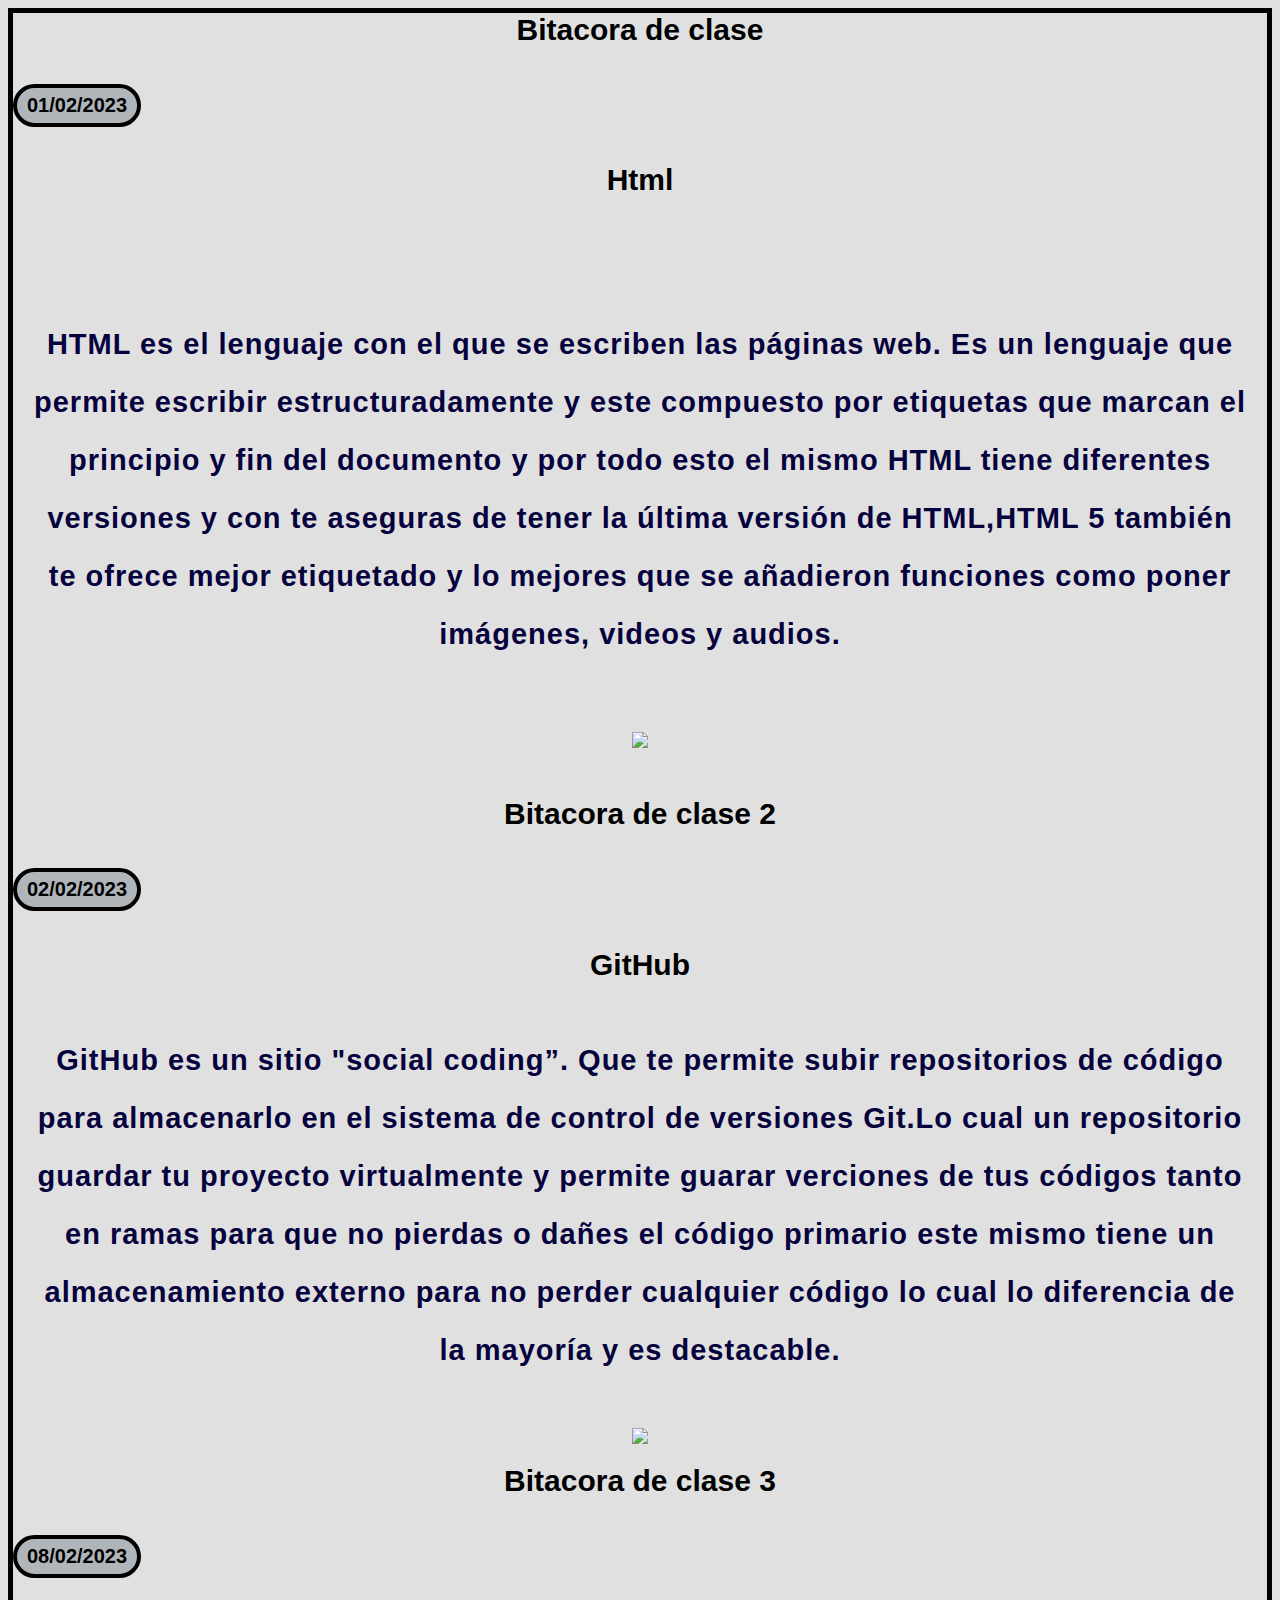
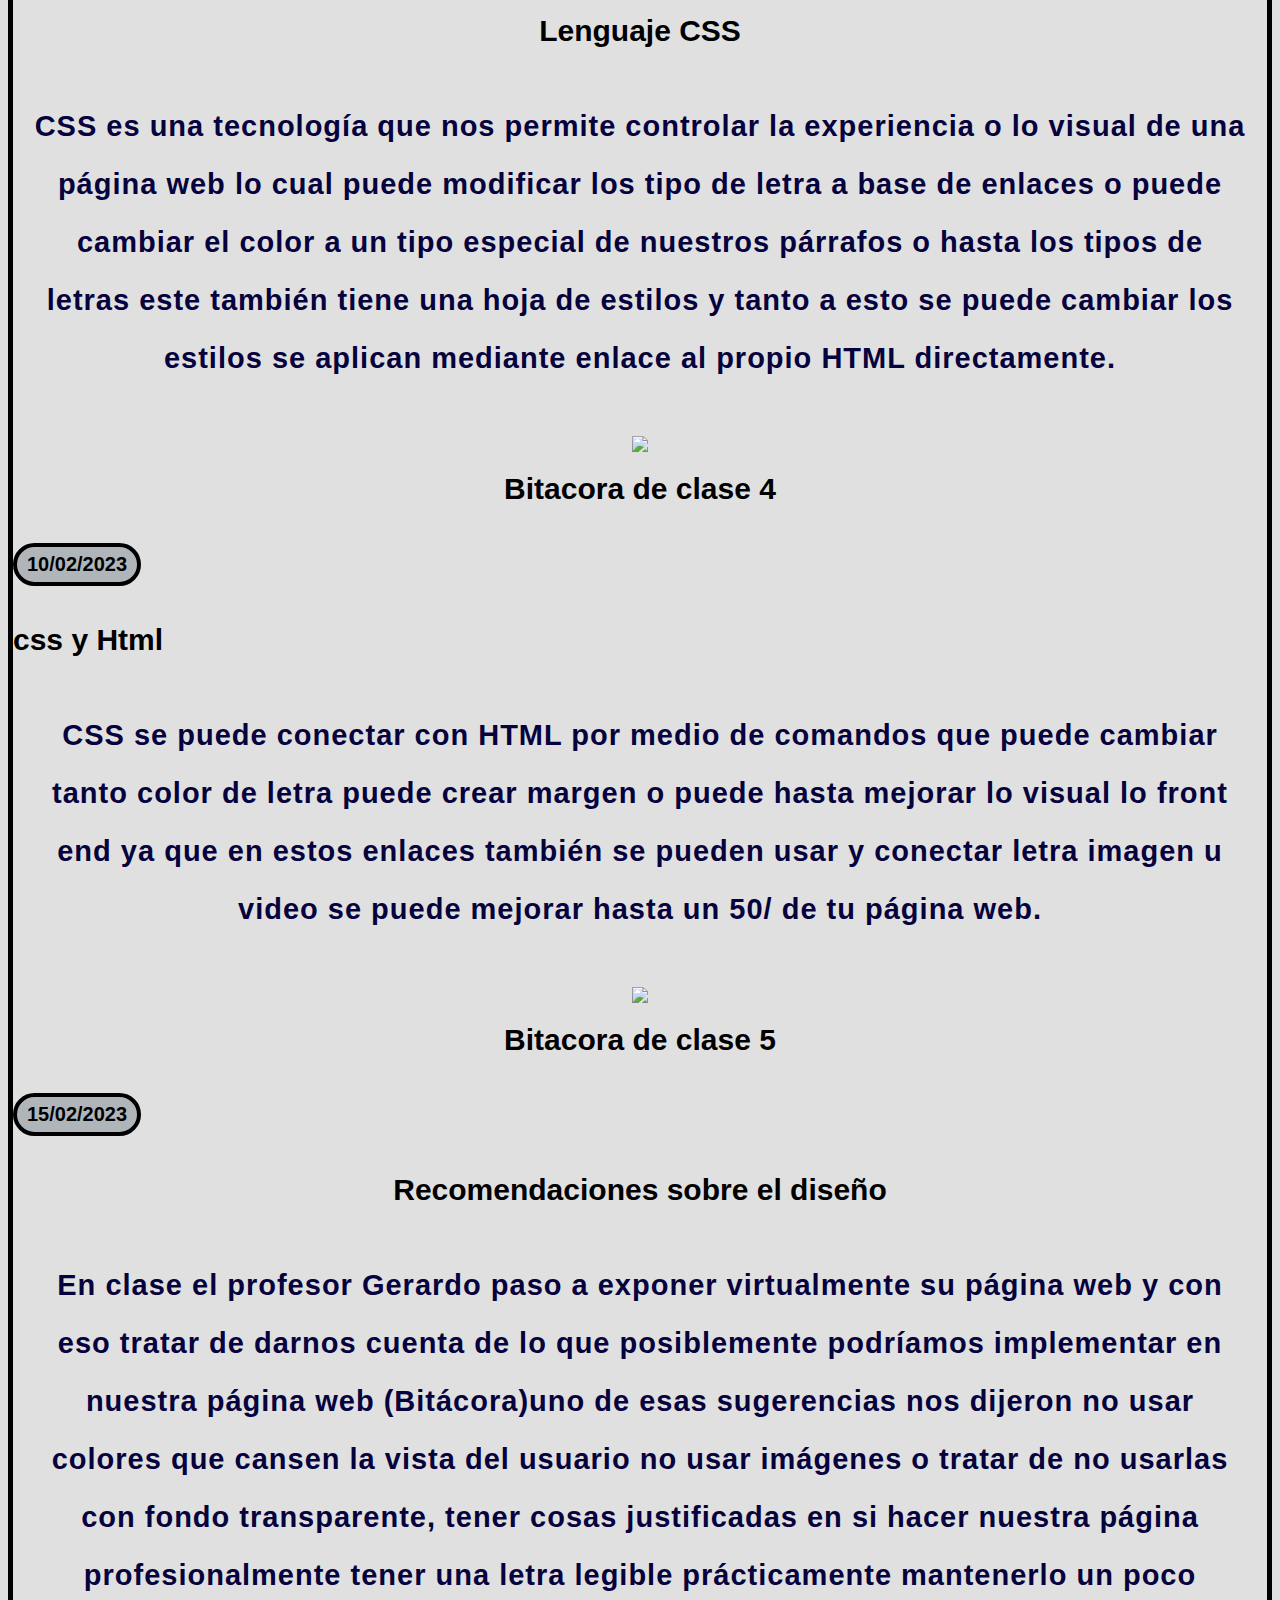
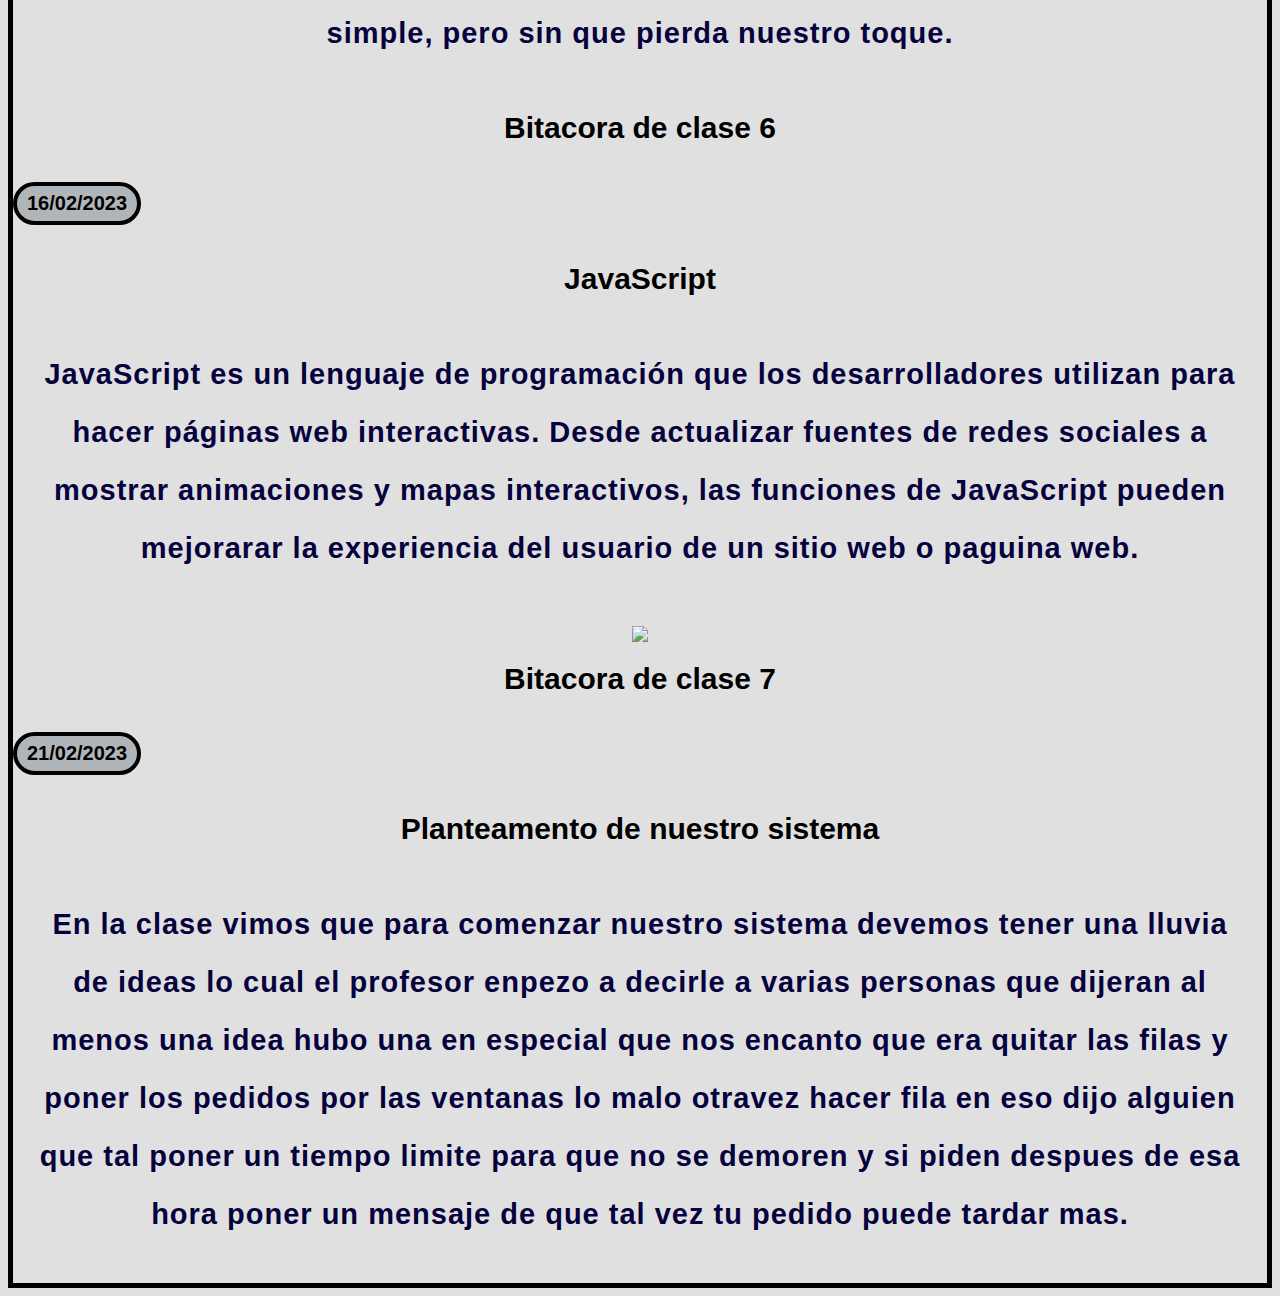
==== commit 46a991cd: "Bitacora 1.6" ====
--- a/Bitacora/index.html
+++ b/Bitacora/index.html
@@ -310,6 +310,50 @@
             </center>
             <!--Se cierra la etiqueta-->
             </h1>
+            <H1>
+                  <!--Centra el contenido deseado-->
+                  <center>
+                        <!--Este caso centrara el subtitulo-->
+                        Bitacora de clase 7
+                  <!--Se cierra la etiqueta-->
+                  </center>
+                  <!--Se cierra la etiqueta-->
+                  </H1>
+                  <!--Estructura de contenido o mejor tamaño de la letra-->
+                  <h2>
+                        <!--Este caso pondra la fecha-->
+                        21/02/2023
+                  <!--Se cierra la etiqueta-->
+                  </h2>
+                  <!--Estructura de contenido o mejor tamaño de la letra-->
+                  <H1>
+                  <!--Centra el contenido deseado-->
+                  <center>
+                        <!--Centra el subtitulo-->
+                        Planteamento de nuestro sistema 
+                  <!--Se cierra la etiqueta-->
+                  </center>
+                  <!--Se cierra la etiqueta-->
+                  </H1>
+                  <!--Estructura de contenido o mejor tamaño de la letra-->
+                  <h1>
+                  <!--Indica el inicio de un parrafo-->
+                  <p>
+                        <!--Indica lo que lleva el parrafo-->
+                        En la clase vimos que para comenzar nuestro
+                        sistema devemos tener una lluvia de ideas lo
+                        cual el profesor enpezo a decirle a varias personas 
+                        que dijeran al menos una idea hubo una en especial
+                        que nos encanto que era quitar las filas y poner 
+                        los pedidos por las ventanas lo malo otravez 
+                        hacer fila en eso dijo alguien que tal 
+                        poner un tiempo limite para que no se demoren y 
+                        si piden despues de esa hora poner un mensaje 
+                        de que tal vez tu pedido puede tardar mas.
+                  <!--Se cierra la etiqueta-->
+                  </p>
+                  <!--Se cierra la etiqueta-->
+                  </h1>
       <!--Se cierra la etiqueta-->
 	</body>
       <!--Se cierra la etiqueta-->
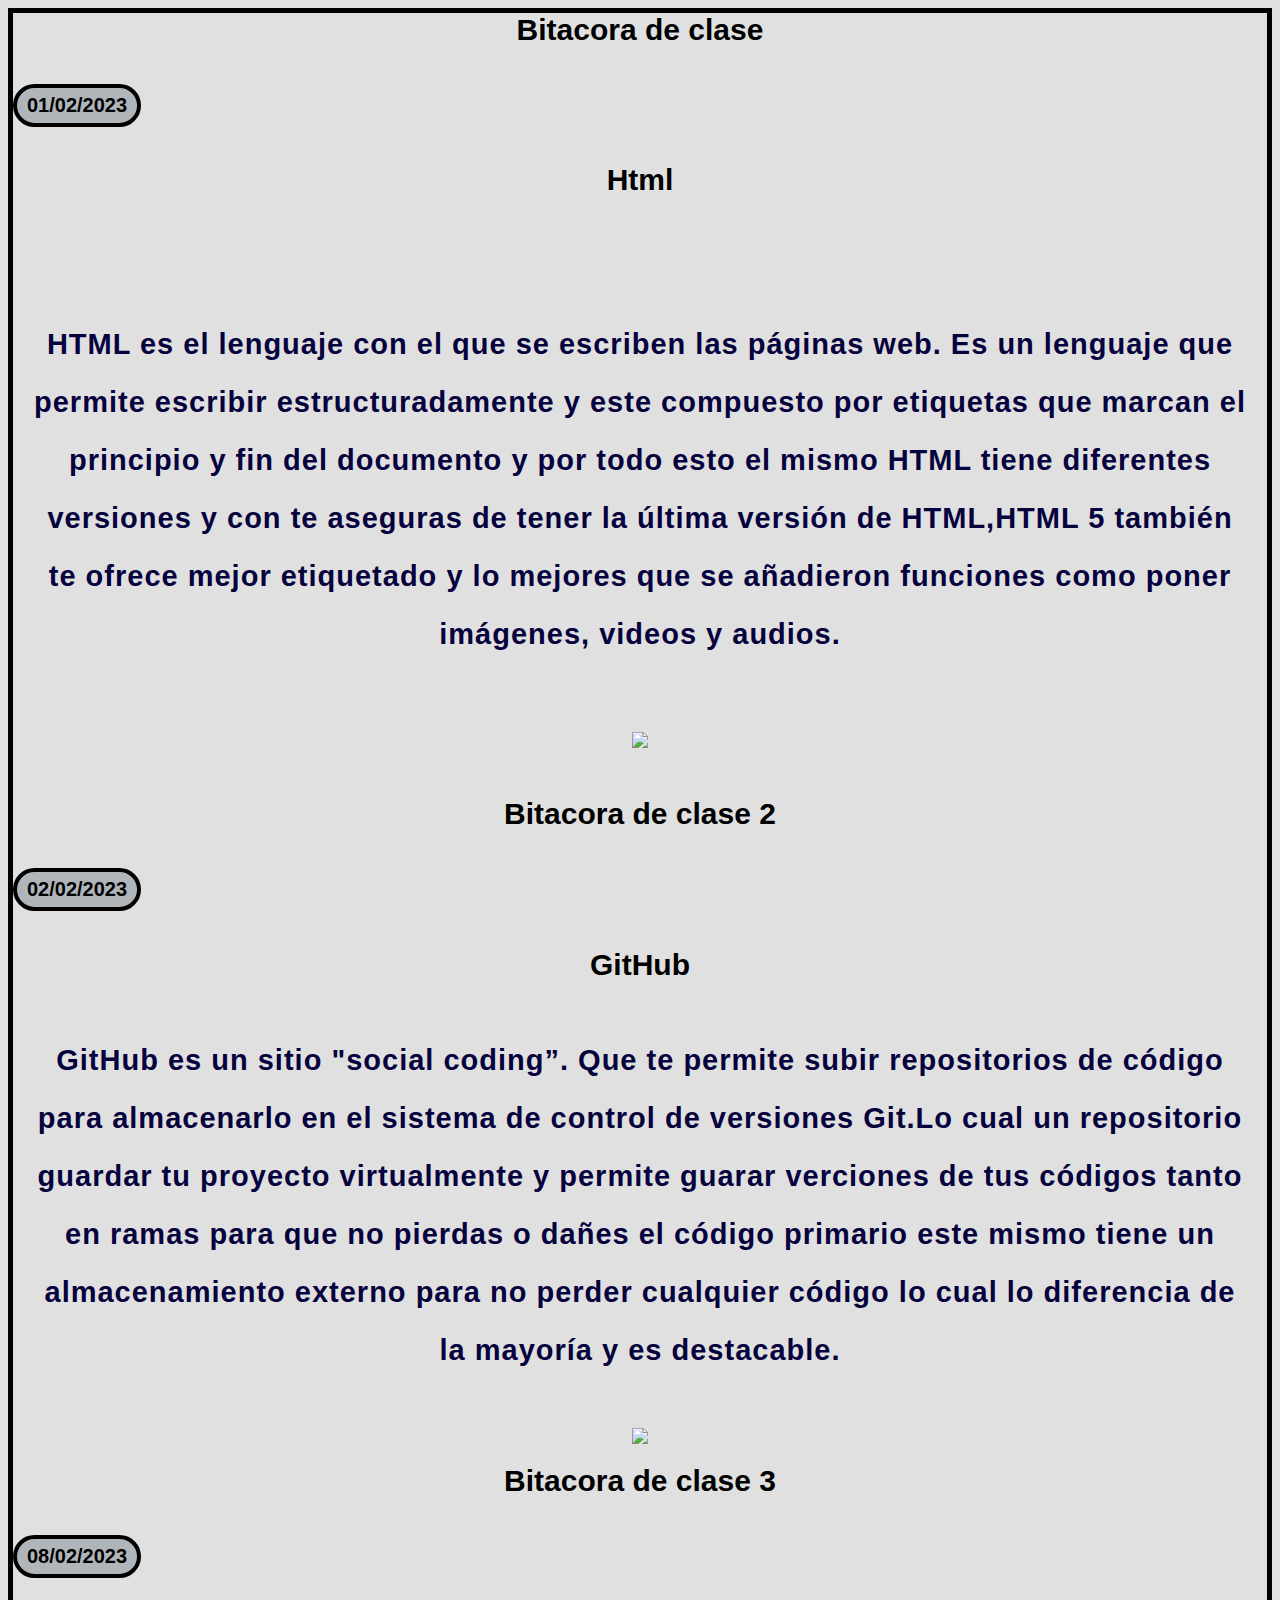
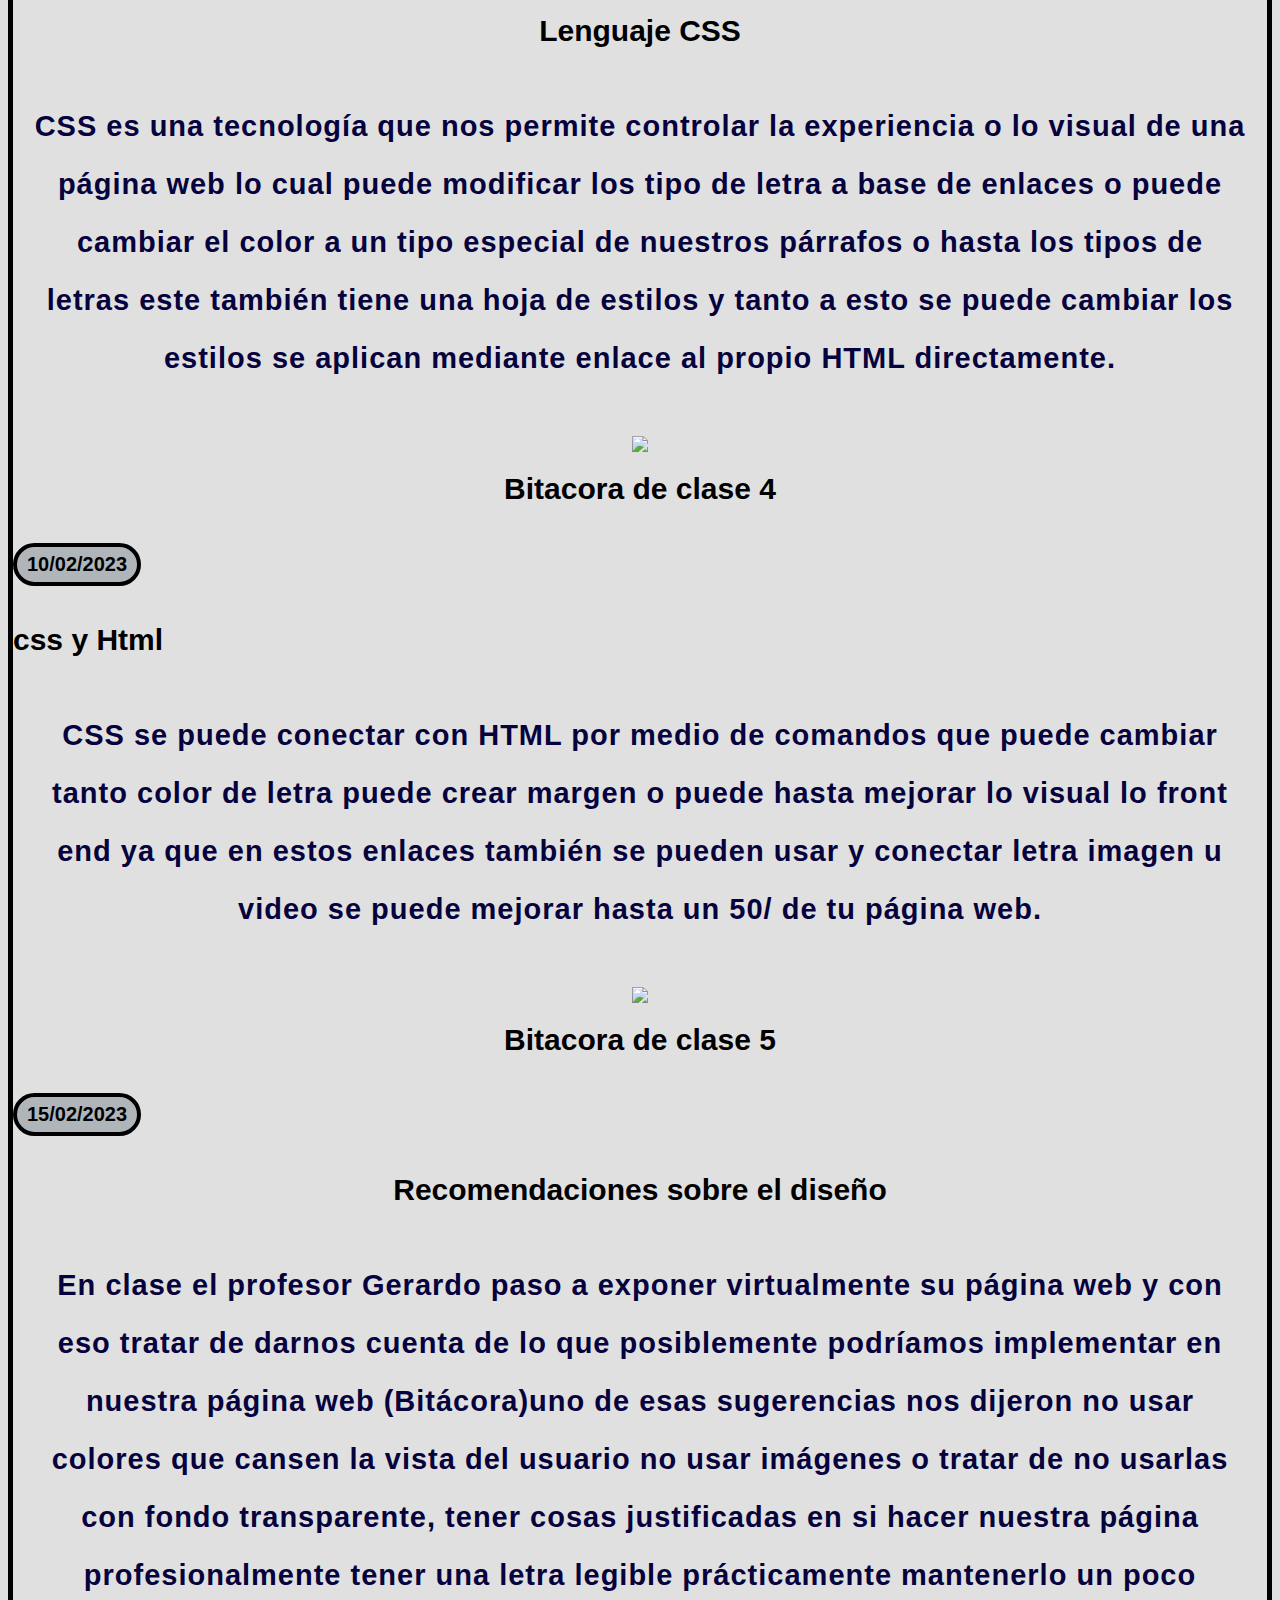
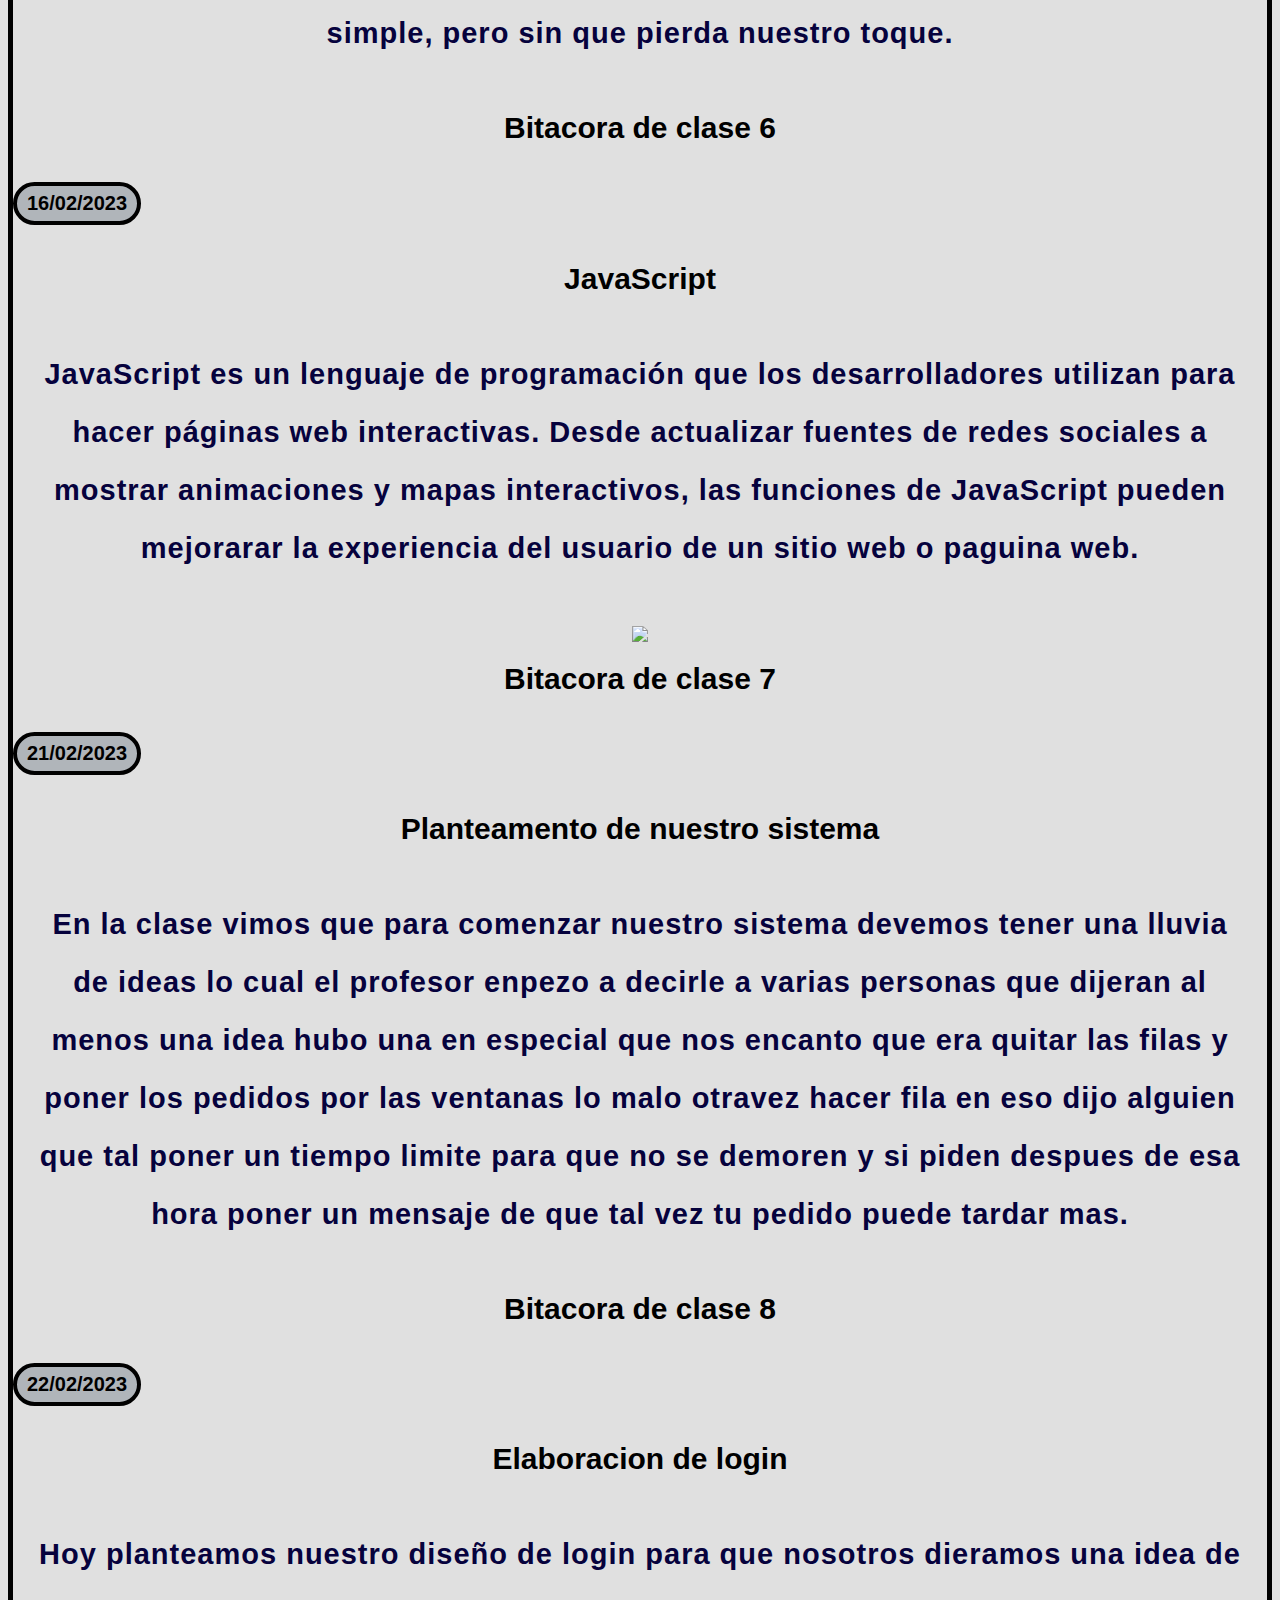
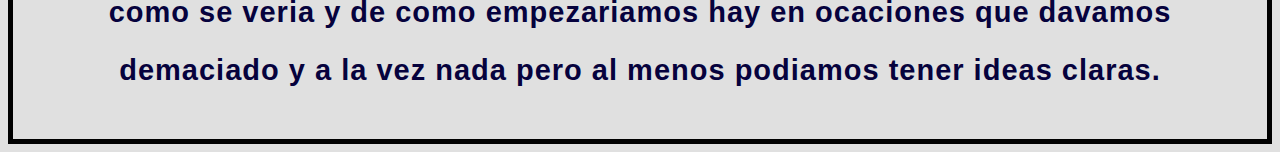
==== commit a56cda97: "Bitacora 1.7" ====
--- a/Bitacora/index.html
+++ b/Bitacora/index.html
@@ -354,6 +354,45 @@
                   </p>
                   <!--Se cierra la etiqueta-->
                   </h1>
+                  <H1>
+                        <!--Centra el contenido deseado-->
+                        <center>
+                              <!--Este caso centrara el subtitulo-->
+                              Bitacora de clase 8
+                        <!--Se cierra la etiqueta-->
+                        </center>
+                        <!--Se cierra la etiqueta-->
+                        </H1>
+                        <!--Estructura de contenido o mejor tamaño de la letra-->
+                        <h2>
+                              <!--Este caso pondra la fecha-->
+                              22/02/2023
+                        <!--Se cierra la etiqueta-->
+                        </h2>
+                        <!--Estructura de contenido o mejor tamaño de la letra-->
+                        <H1>
+                        <!--Centra el contenido deseado-->
+                        <center>
+                              <!--Centra el subtitulo-->
+                              Elaboracion de login  
+                        <!--Se cierra la etiqueta-->
+                        </center>
+                        <!--Se cierra la etiqueta-->
+                        </H1>
+                        <!--Estructura de contenido o mejor tamaño de la letra-->
+                        <h1>
+                        <!--Indica el inicio de un parrafo-->
+                        <p>
+                              <!--Indica lo que lleva el parrafo-->
+                              Hoy planteamos nuestro diseño de login
+                              para que nosotros dieramos una idea de 
+                              como se veria y de como empezariamos 
+                              hay en ocaciones que davamos demaciado y 
+                              a la vez nada pero al menos podiamos tener ideas claras. 
+                        <!--Se cierra la etiqueta-->
+                        </p>
+                        <!--Se cierra la etiqueta-->
+                        </h1>
       <!--Se cierra la etiqueta-->
 	</body>
       <!--Se cierra la etiqueta-->
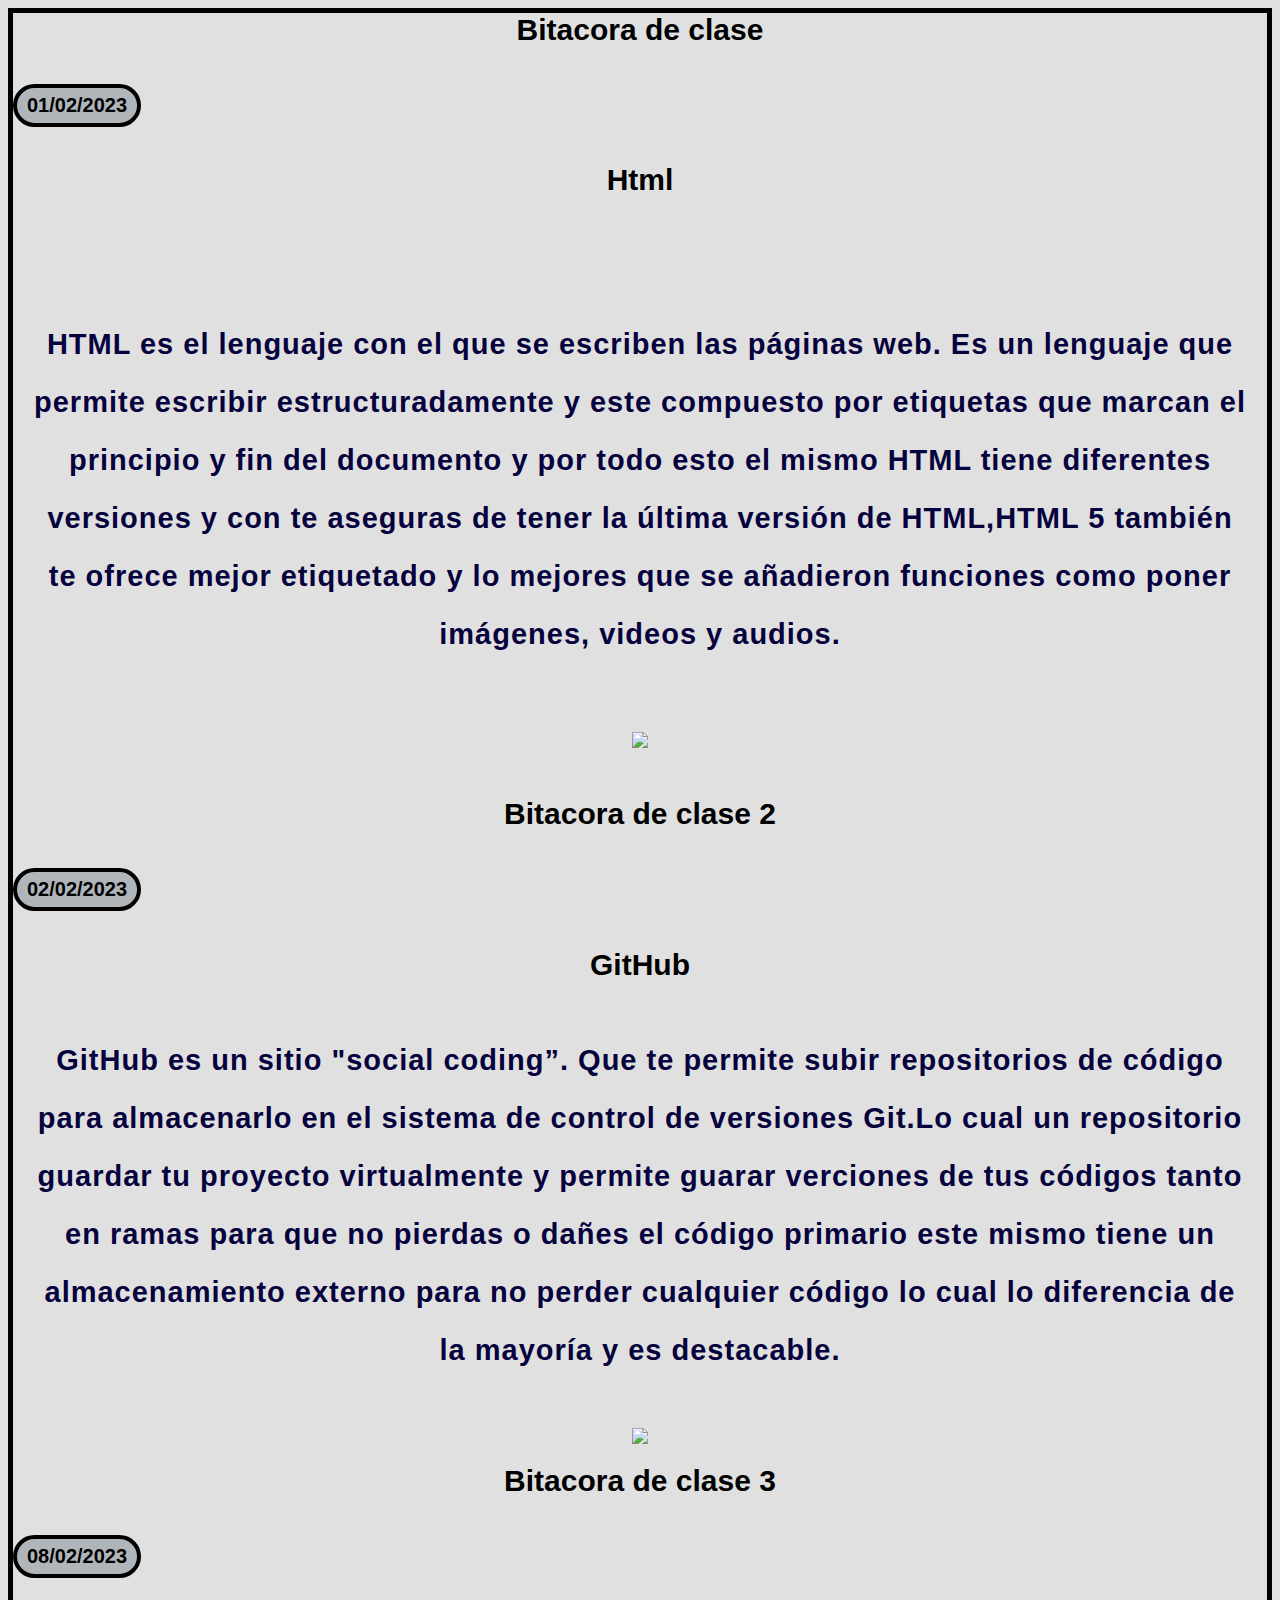
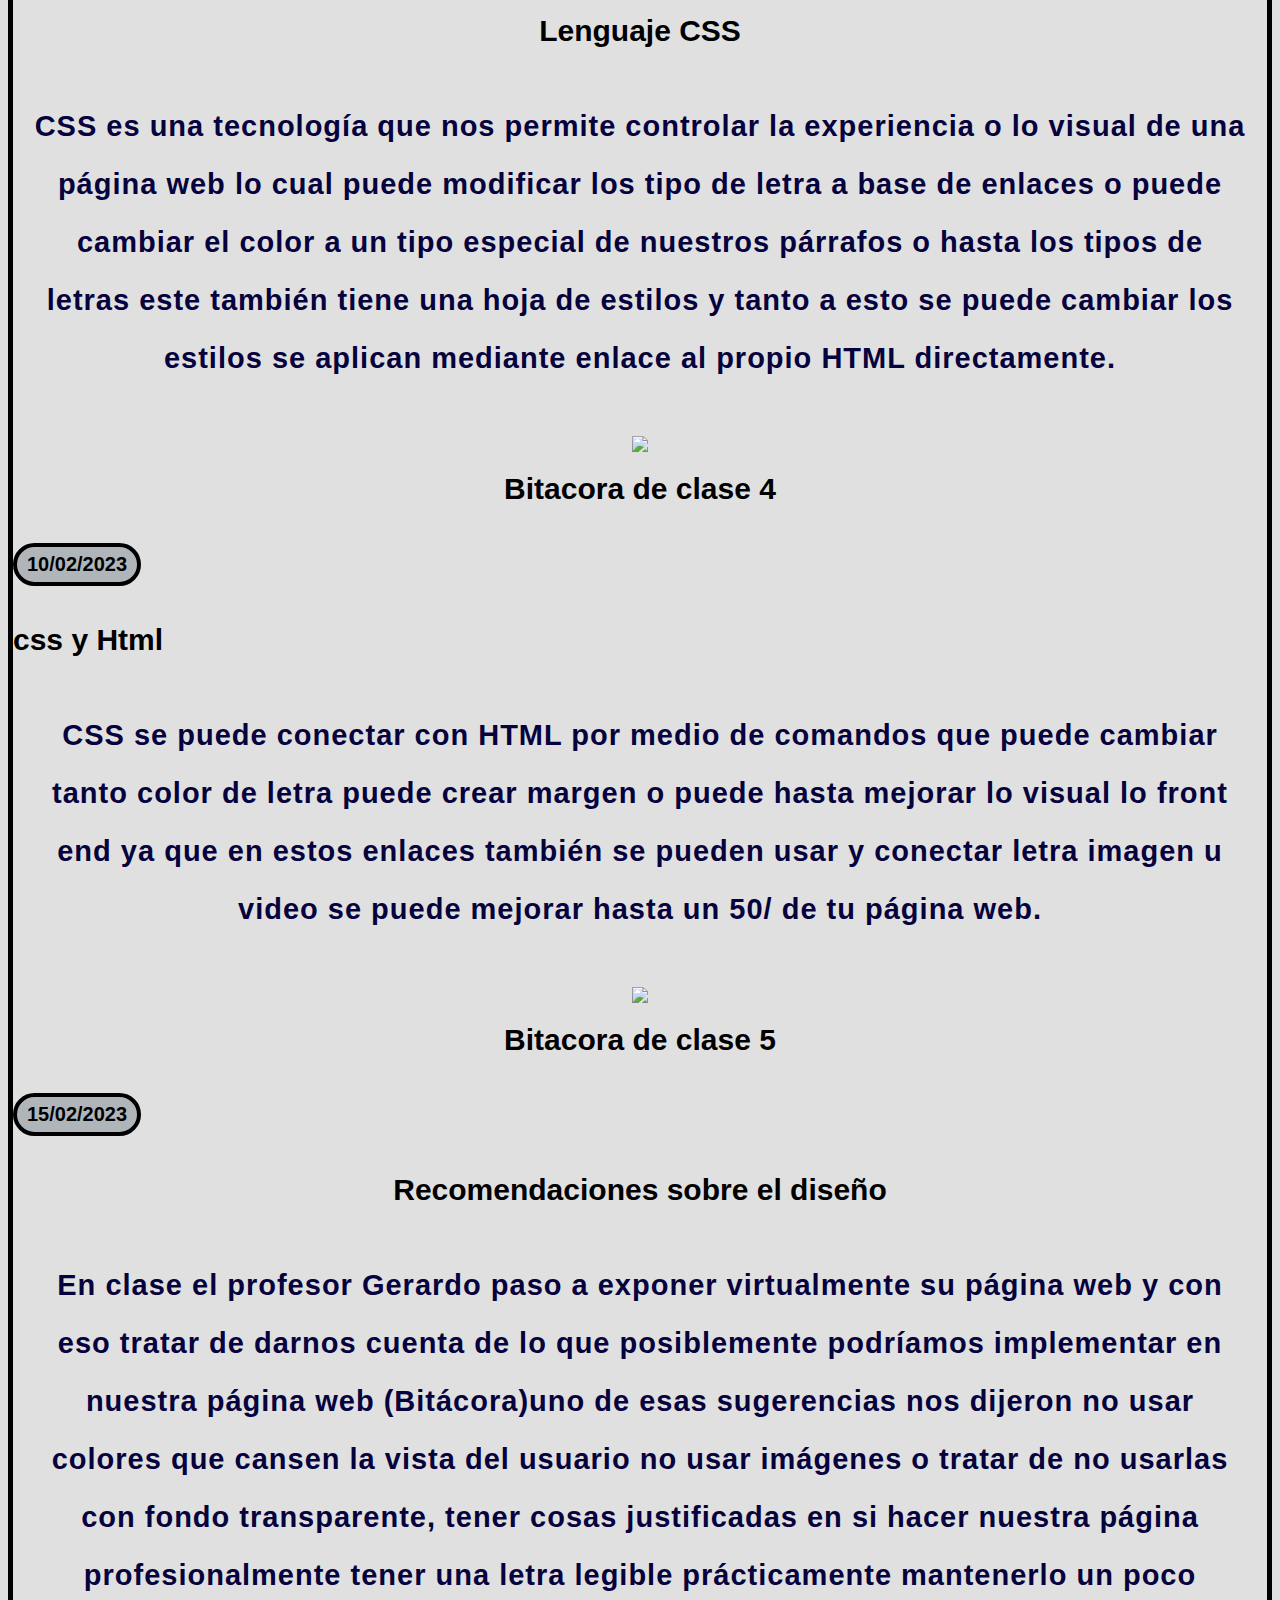
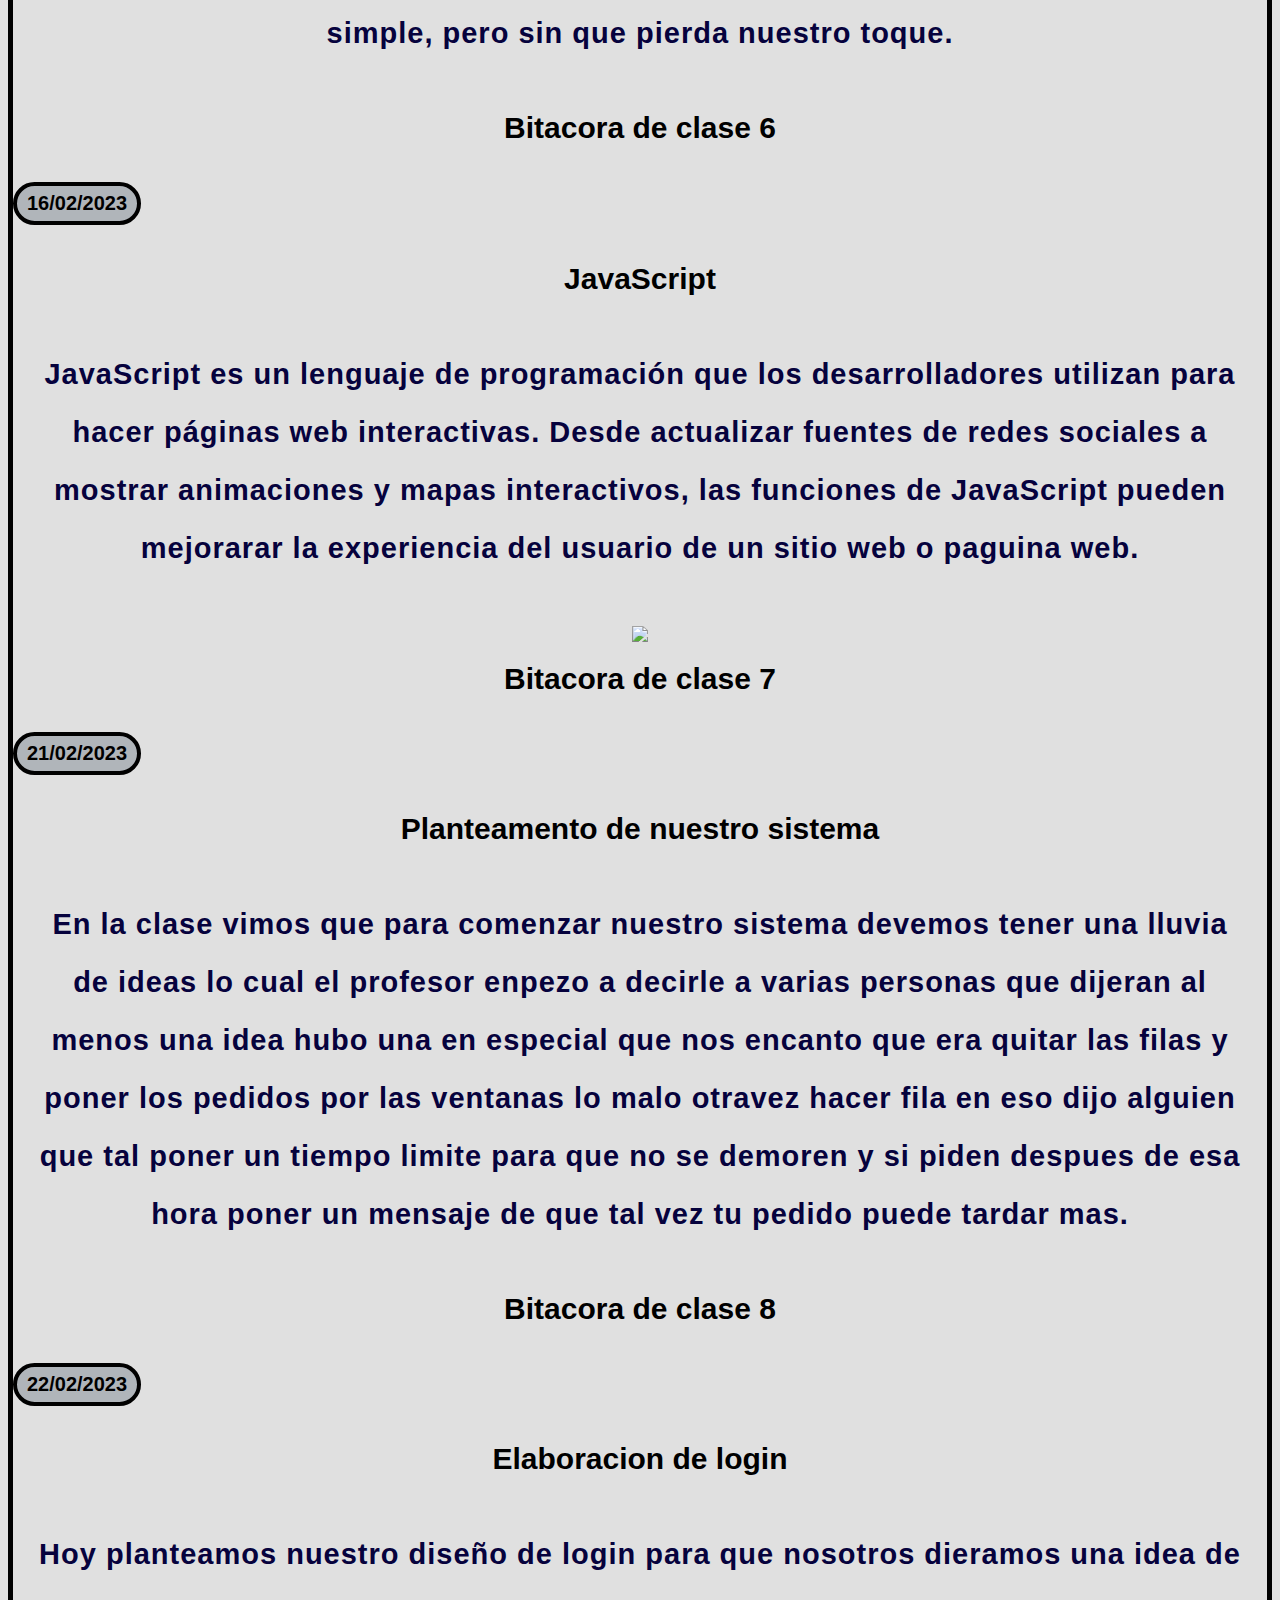
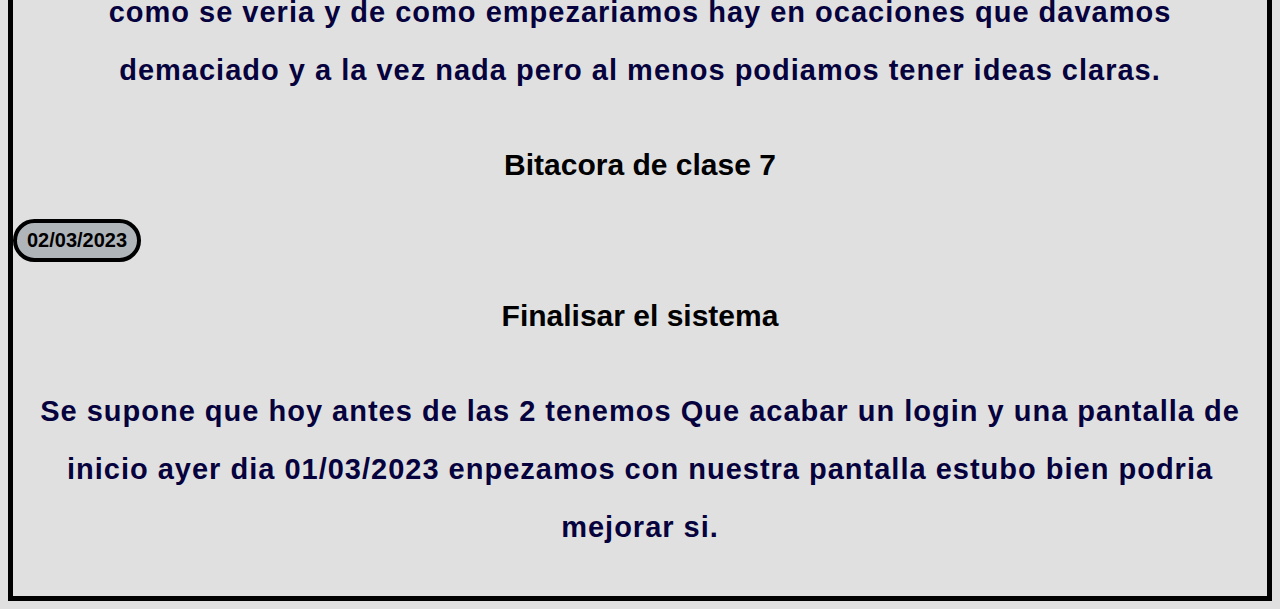
==== commit e5de65ef: "Bitacora 1.8" ====
--- a/Bitacora/index.html
+++ b/Bitacora/index.html
@@ -393,6 +393,44 @@
                         </p>
                         <!--Se cierra la etiqueta-->
                         </h1>
+                        <H1>
+                              <!--Centra el contenido deseado-->
+                              <center>
+                                    <!--Este caso centrara el subtitulo-->
+                                    Bitacora de clase 7
+                              <!--Se cierra la etiqueta-->
+                              </center>
+                              <!--Se cierra la etiqueta-->
+                              </H1>
+                              <!--Estructura de contenido o mejor tamaño de la letra-->
+                              <h2>
+                                    <!--Este caso pondra la fecha-->
+                                    02/03/2023
+                              <!--Se cierra la etiqueta-->
+                              </h2>
+                              <!--Estructura de contenido o mejor tamaño de la letra-->
+                              <H1>
+                              <!--Centra el contenido deseado-->
+                              <center>
+                                    <!--Centra el subtitulo-->
+                                    Finalisar el sistema
+                              <!--Se cierra la etiqueta-->
+                              </center>
+                              <!--Se cierra la etiqueta-->
+                              </H1>
+                              <!--Estructura de contenido o mejor tamaño de la letra-->
+                              <h1>
+                              <!--Indica el inicio de un parrafo-->
+                              <p>
+                                    <!--Indica lo que lleva el parrafo-->
+                                    Se supone que hoy antes de las 2 tenemos Que
+                                    acabar un login y una pantalla de inicio 
+                                    ayer dia 01/03/2023 enpezamos con nuestra pantalla 
+                                    estubo bien podria mejorar si.
+                              <!--Se cierra la etiqueta-->
+                              </p>
+                              <!--Se cierra la etiqueta-->
+                              </h1>
       <!--Se cierra la etiqueta-->
 	</body>
       <!--Se cierra la etiqueta-->
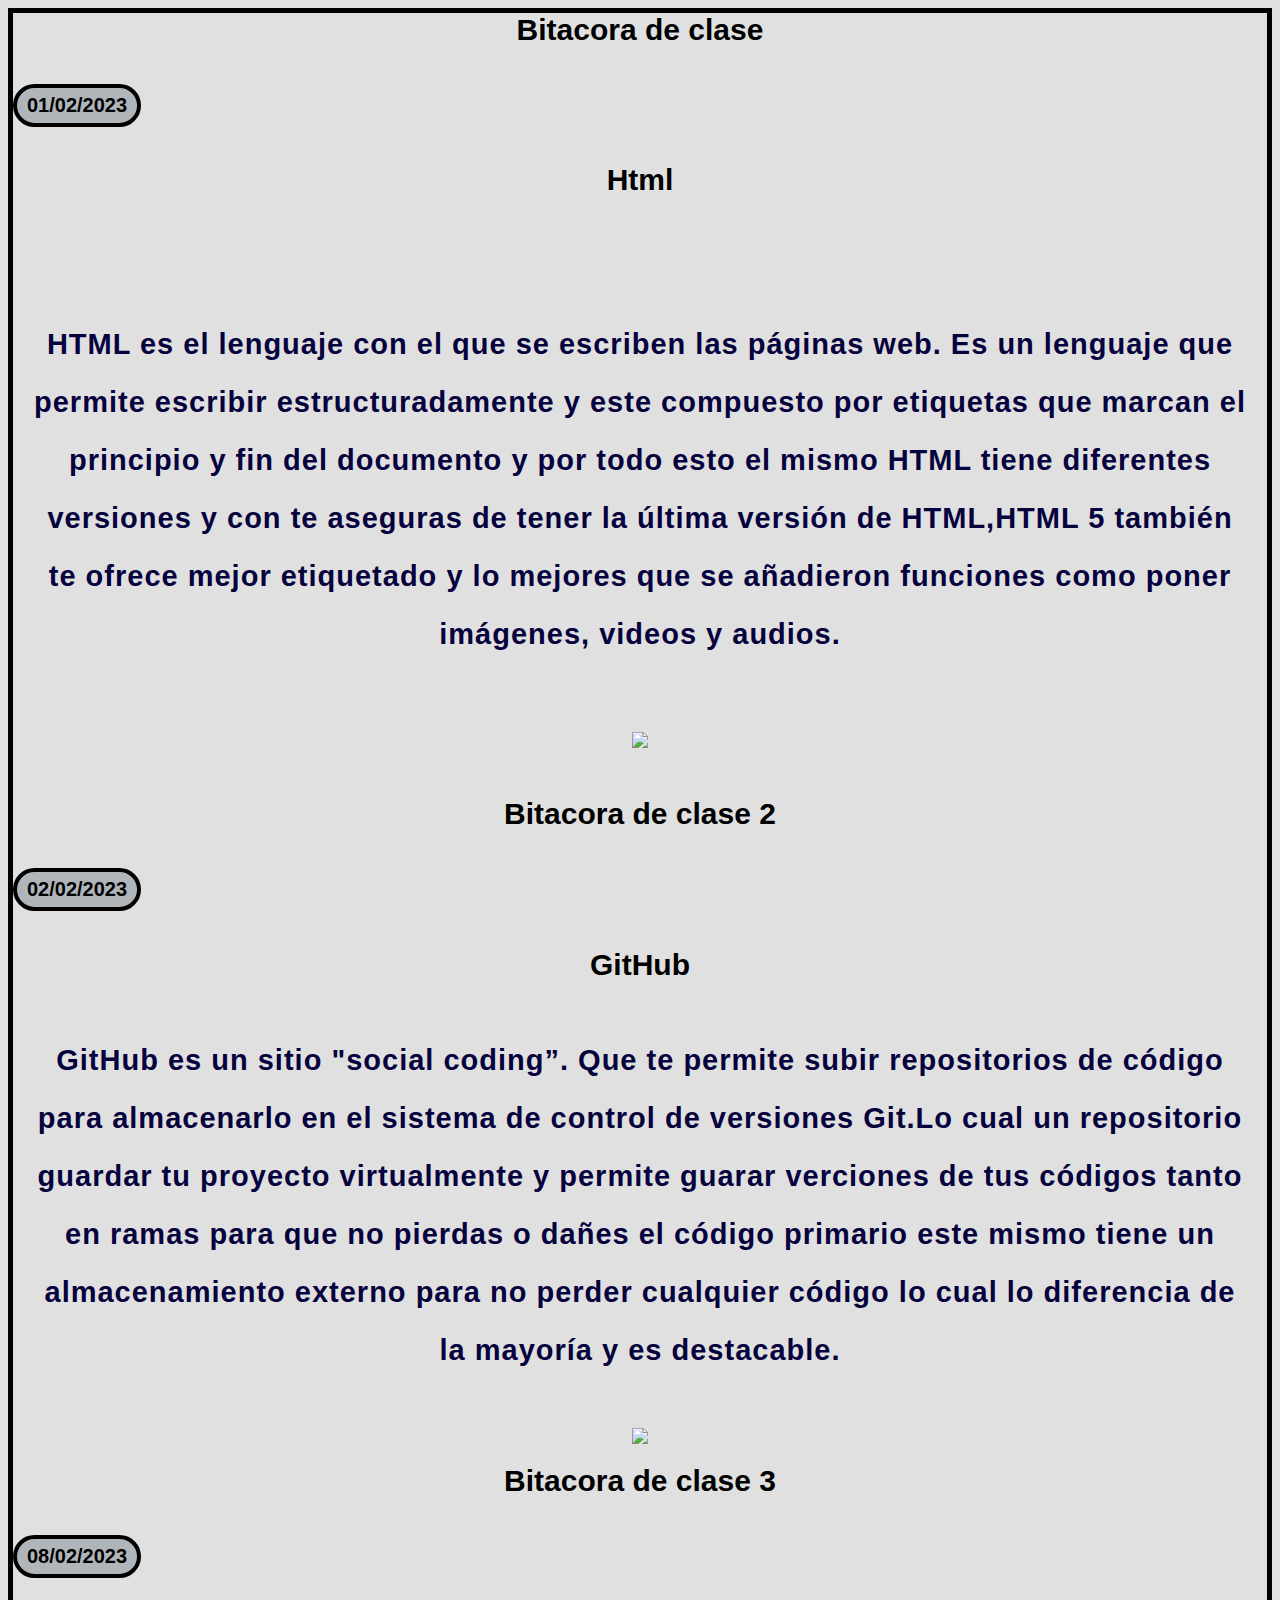
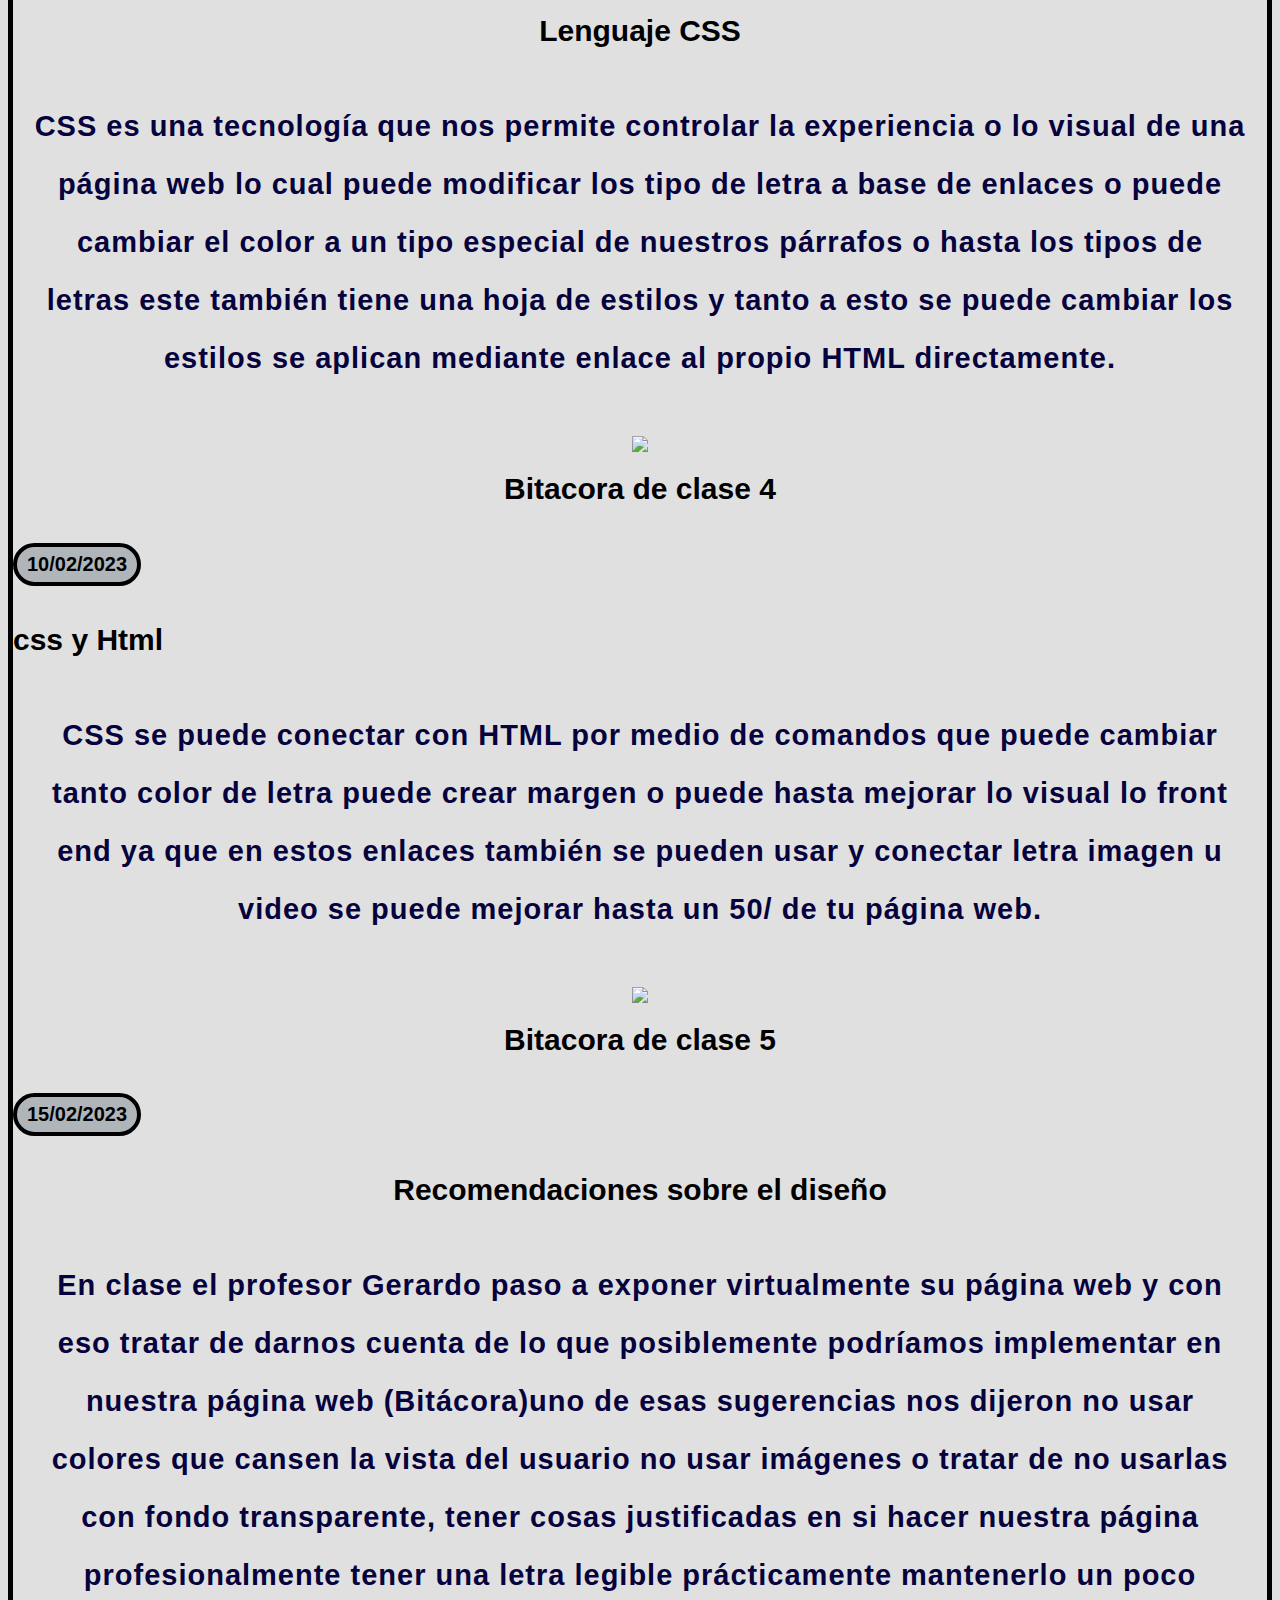
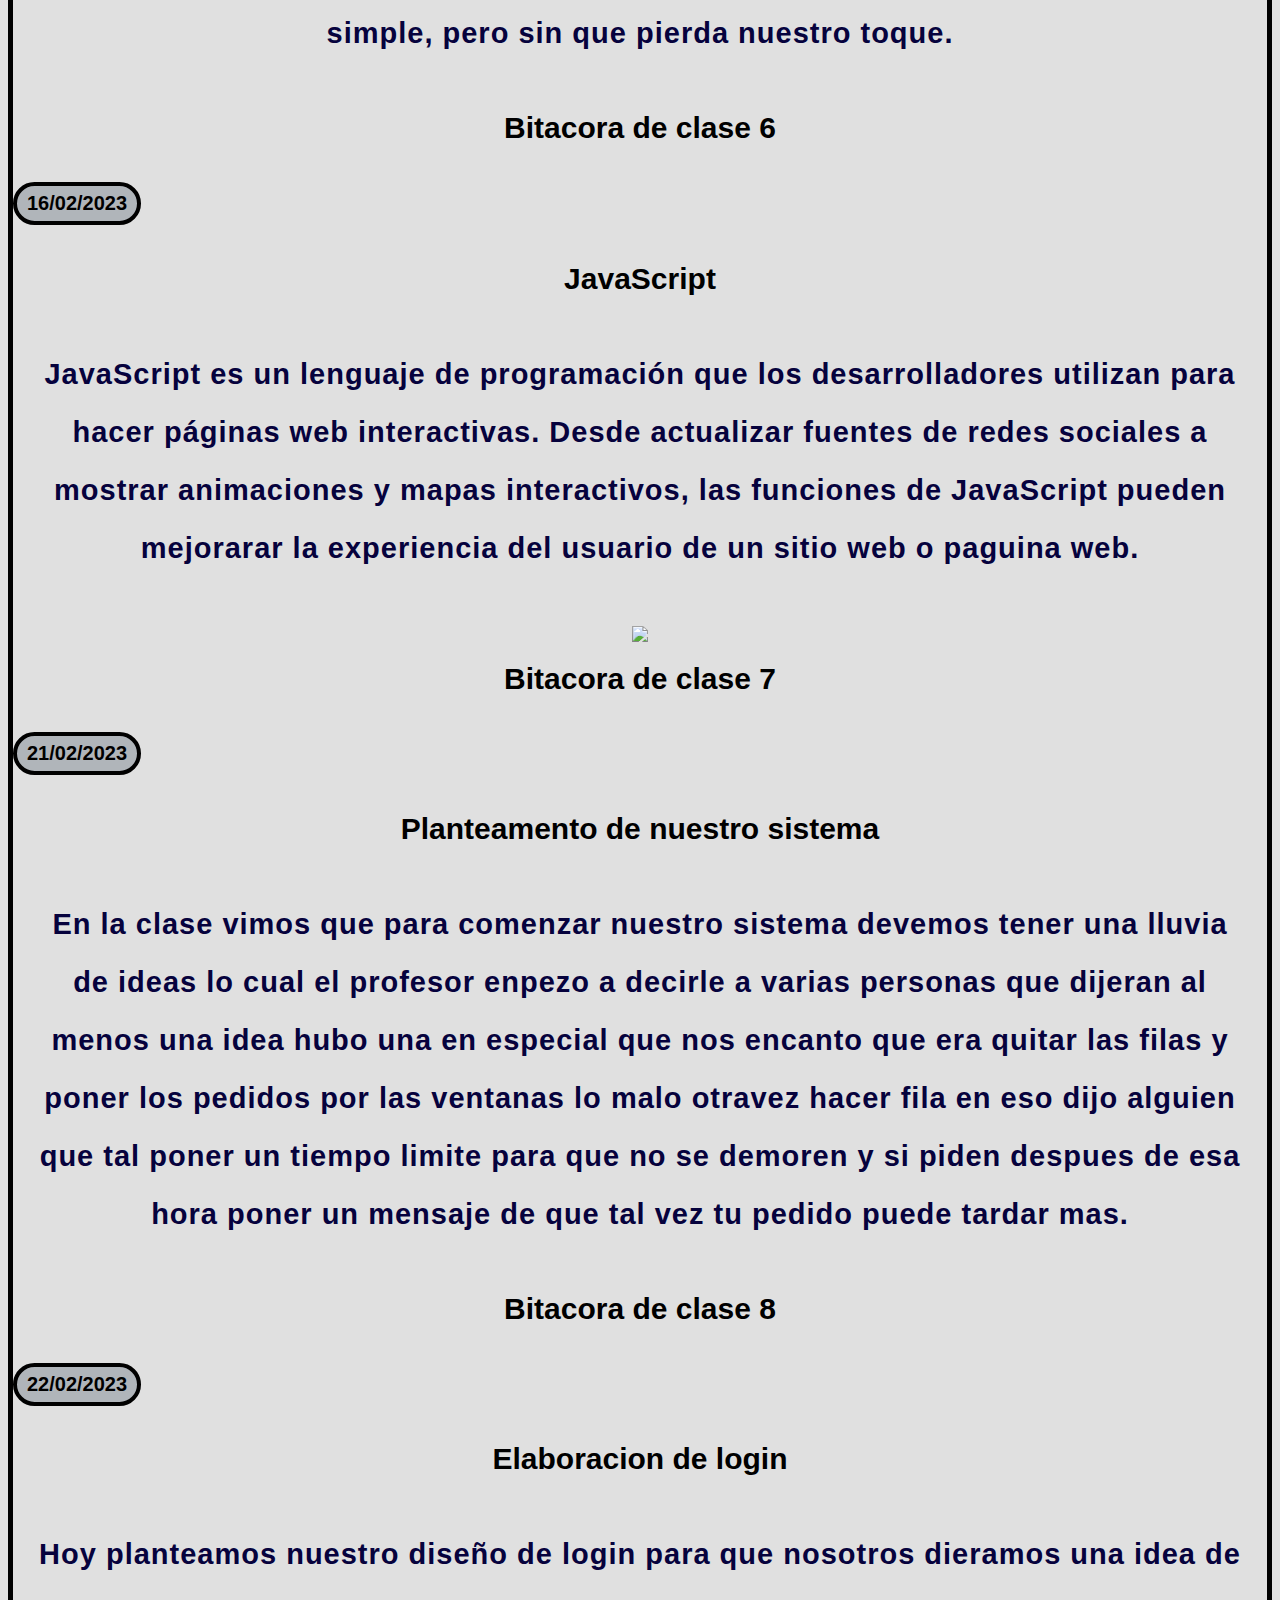
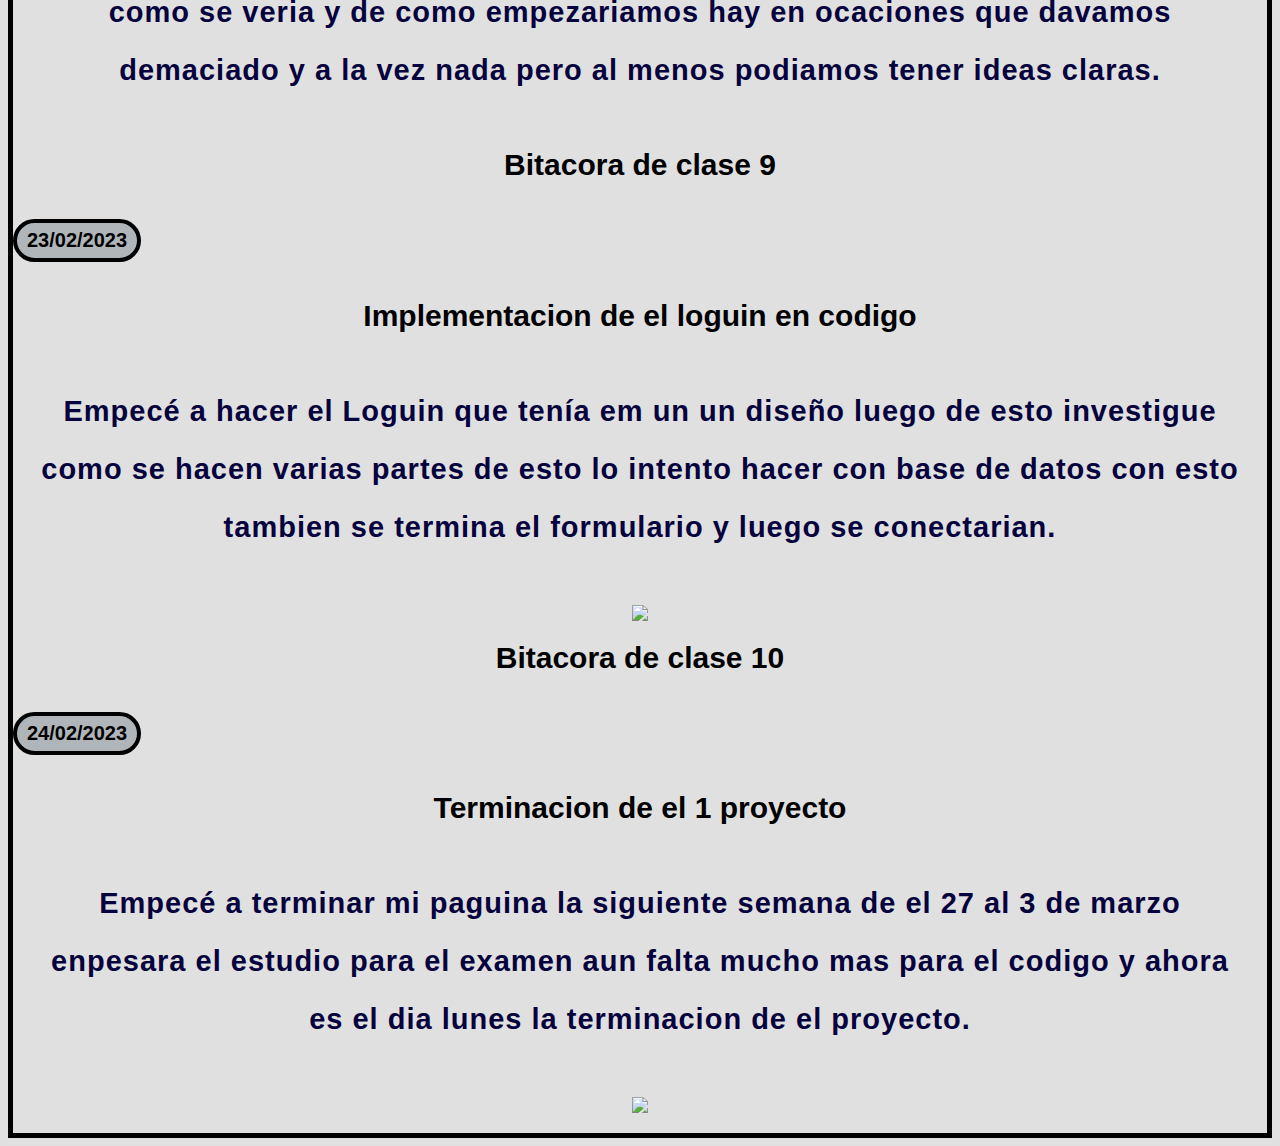
==== commit 633f73da: "Bitacora 1.9" ====
--- a/Bitacora/index.html
+++ b/Bitacora/index.html
@@ -397,7 +397,7 @@
                               <!--Centra el contenido deseado-->
                               <center>
                                     <!--Este caso centrara el subtitulo-->
-                                    Bitacora de clase 7
+                                    Bitacora de clase 9
                               <!--Se cierra la etiqueta-->
                               </center>
                               <!--Se cierra la etiqueta-->
@@ -405,7 +405,7 @@
                               <!--Estructura de contenido o mejor tamaño de la letra-->
                               <h2>
                                     <!--Este caso pondra la fecha-->
-                                    02/03/2023
+                                    23/02/2023
                               <!--Se cierra la etiqueta-->
                               </h2>
                               <!--Estructura de contenido o mejor tamaño de la letra-->
@@ -413,7 +413,7 @@
                               <!--Centra el contenido deseado-->
                               <center>
                                     <!--Centra el subtitulo-->
-                                    Finalisar el sistema
+                                    Implementacion de el loguin en codigo 
                               <!--Se cierra la etiqueta-->
                               </center>
                               <!--Se cierra la etiqueta-->
@@ -423,15 +423,63 @@
                               <!--Indica el inicio de un parrafo-->
                               <p>
                                     <!--Indica lo que lleva el parrafo-->
-                                    Se supone que hoy antes de las 2 tenemos Que
-                                    acabar un login y una pantalla de inicio 
-                                    ayer dia 01/03/2023 enpezamos con nuestra pantalla 
-                                    estubo bien podria mejorar si.
+                                    Empecé a hacer el Loguin que tenía em un un 
+                                    diseño luego de esto investigue como se hacen 
+                                    varias partes de esto lo intento hacer con base de datos
+                                    con esto tambien se termina el formulario y luego se conectarian.
                               <!--Se cierra la etiqueta-->
                               </p>
+                              <center>
+                                    <!--Centra la imagen-->
+                                    <img src="imagen/login.png">
+                              <!--Se cierra la etiqueta-->
+                              </center>
                               <!--Se cierra la etiqueta-->
                               </h1>
-      <!--Se cierra la etiqueta-->
-	</body>
-      <!--Se cierra la etiqueta-->
-	</html>+                              <H1>
+                                    <!--Centra el contenido deseado-->
+                                    <center>
+                                          <!--Este caso centrara el subtitulo-->
+                                          Bitacora de clase 10
+                                    <!--Se cierra la etiqueta-->
+                                    </center>
+                                    <!--Se cierra la etiqueta-->
+                                    </H1>
+                                    <!--Estructura de contenido o mejor tamaño de la letra-->
+                                    <h2>
+                                          <!--Este caso pondra la fecha-->
+                                          24/02/2023
+                                    <!--Se cierra la etiqueta-->
+                                    </h2>
+                                    <!--Estructura de contenido o mejor tamaño de la letra-->
+                                    <H1>
+                                    <!--Centra el contenido deseado-->
+                                    <center>
+                                          <!--Centra el subtitulo-->
+                                          Terminacion de el 1 proyecto
+                                    <!--Se cierra la etiqueta-->
+                                    </center>
+                                    <!--Se cierra la etiqueta-->
+                                    </H1>
+                                    <!--Estructura de contenido o mejor tamaño de la letra-->
+                                    <h1>
+                                    <!--Indica el inicio de un parrafo-->
+                                    <p>
+                                          <!--Indica lo que lleva el parrafo-->
+                                          Empecé a terminar mi paguina la siguiente semana
+                                          de el 27 al 3 de marzo enpesara el estudio para el
+                                          examen aun falta mucho mas para el codigo y ahora 
+                                          es el dia lunes la terminacion de el proyecto.
+                                    <!--Se cierra la etiqueta-->
+                                    </p>
+                                    <center>
+                                          <!--Centra la imagen-->
+                                          <img src="imagen/estudio.png">
+                                    <!--Se cierra la etiqueta-->
+                                    </center>
+                                    <!--Se cierra la etiqueta-->
+                                    </h1>
+            <!--Se cierra la etiqueta-->
+            </body>
+            <!--Se cierra la etiqueta-->
+            </html>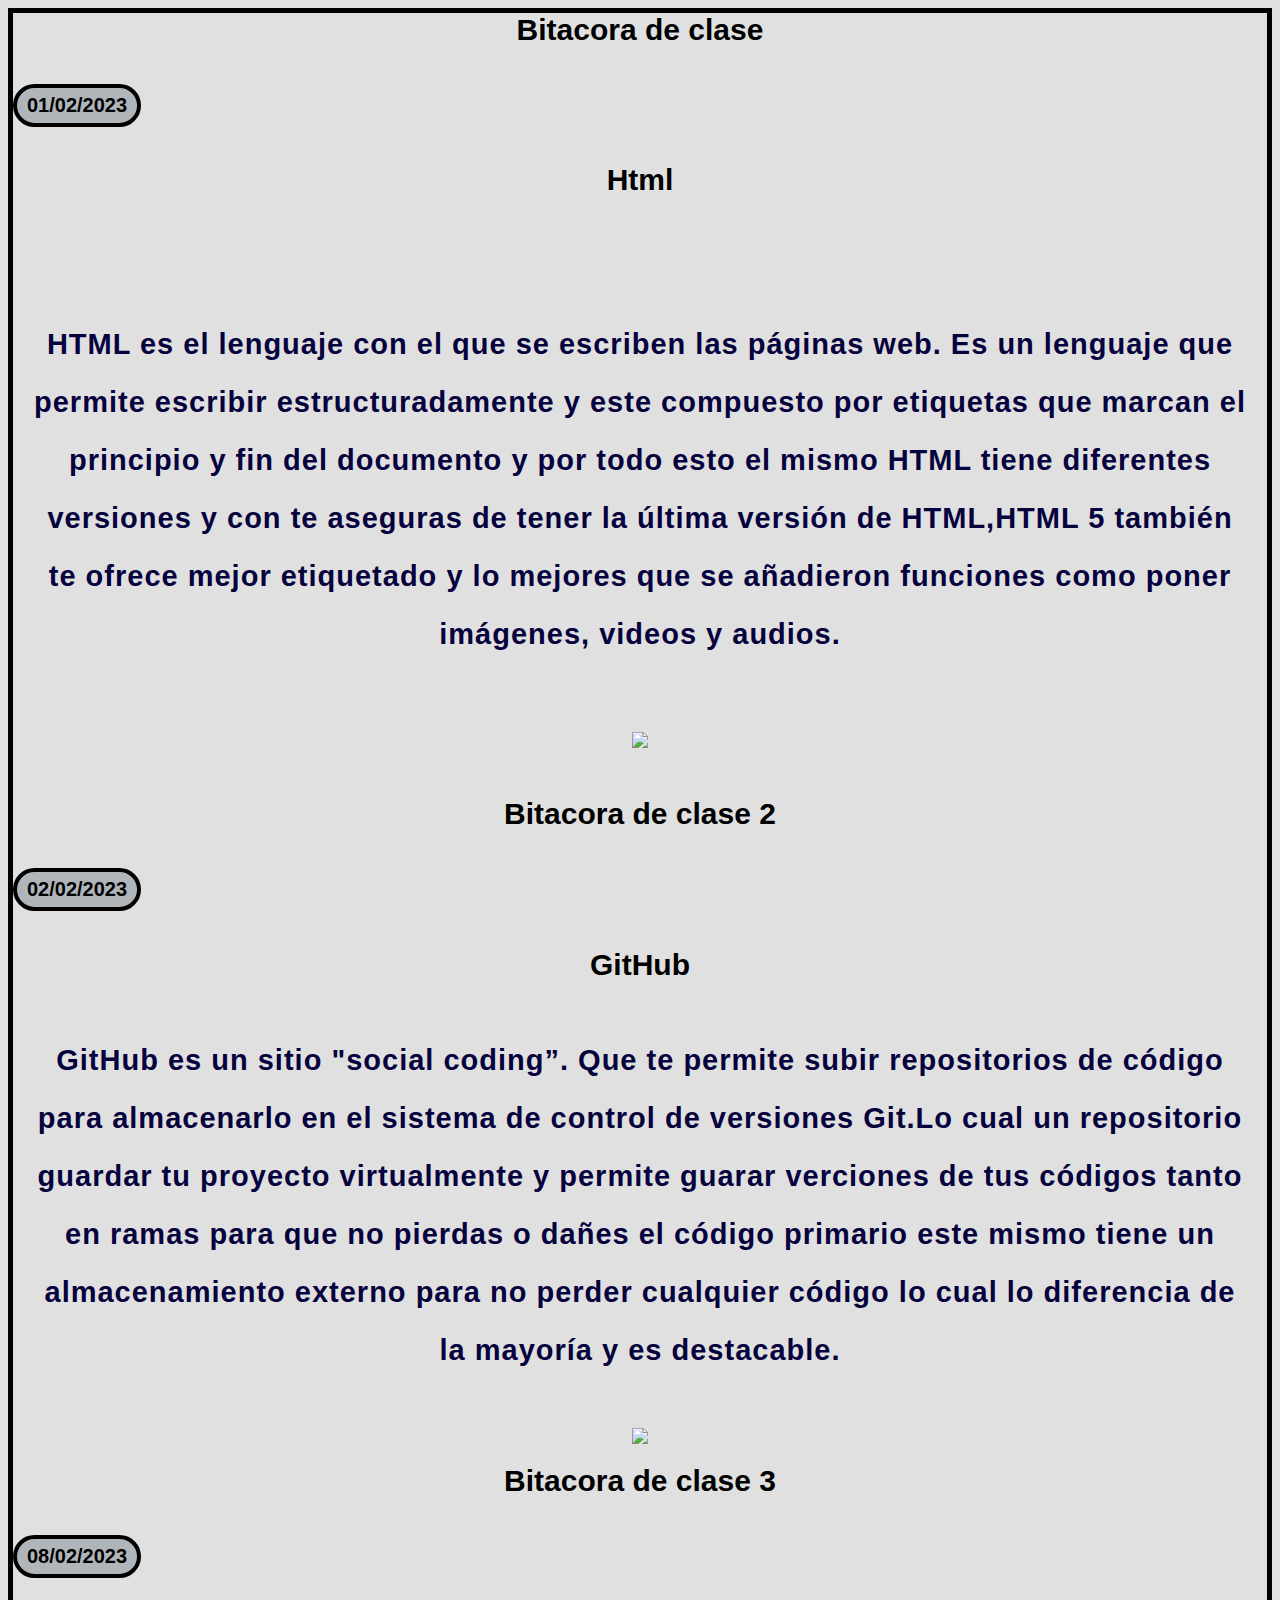
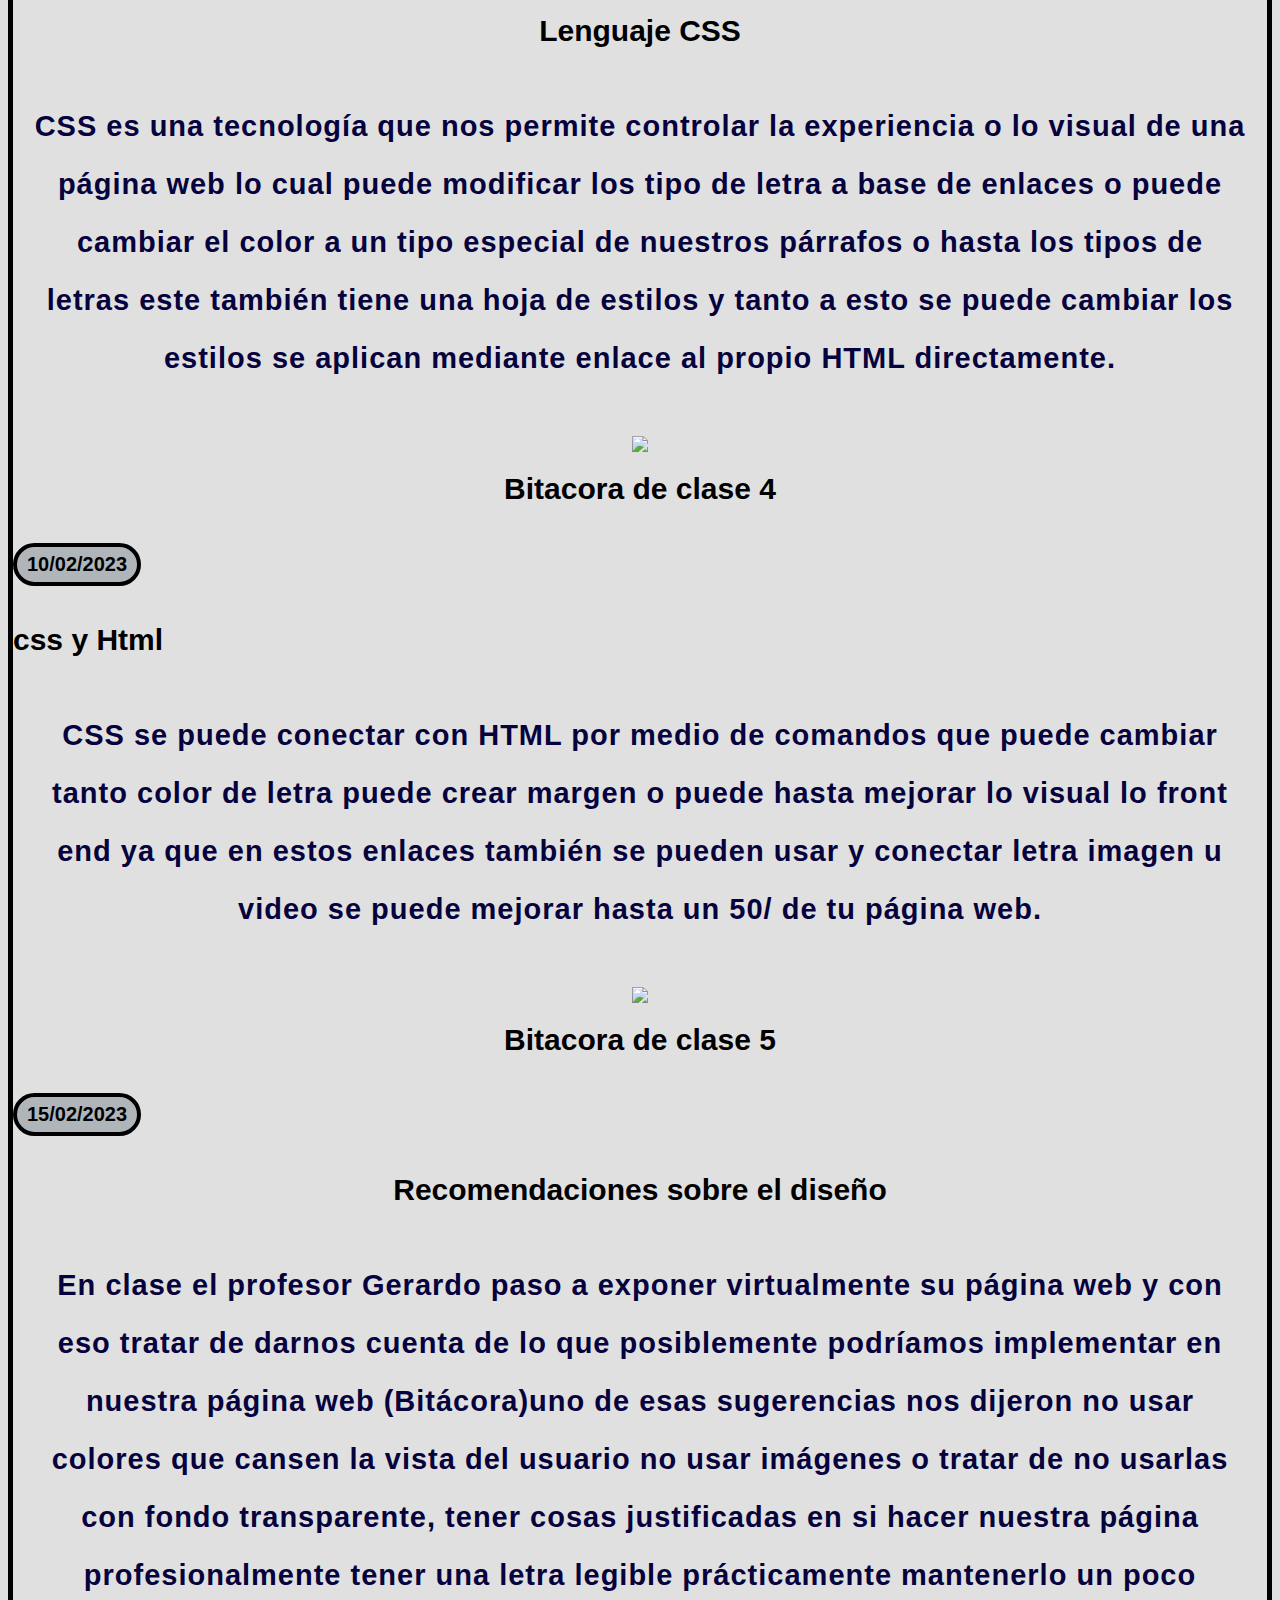
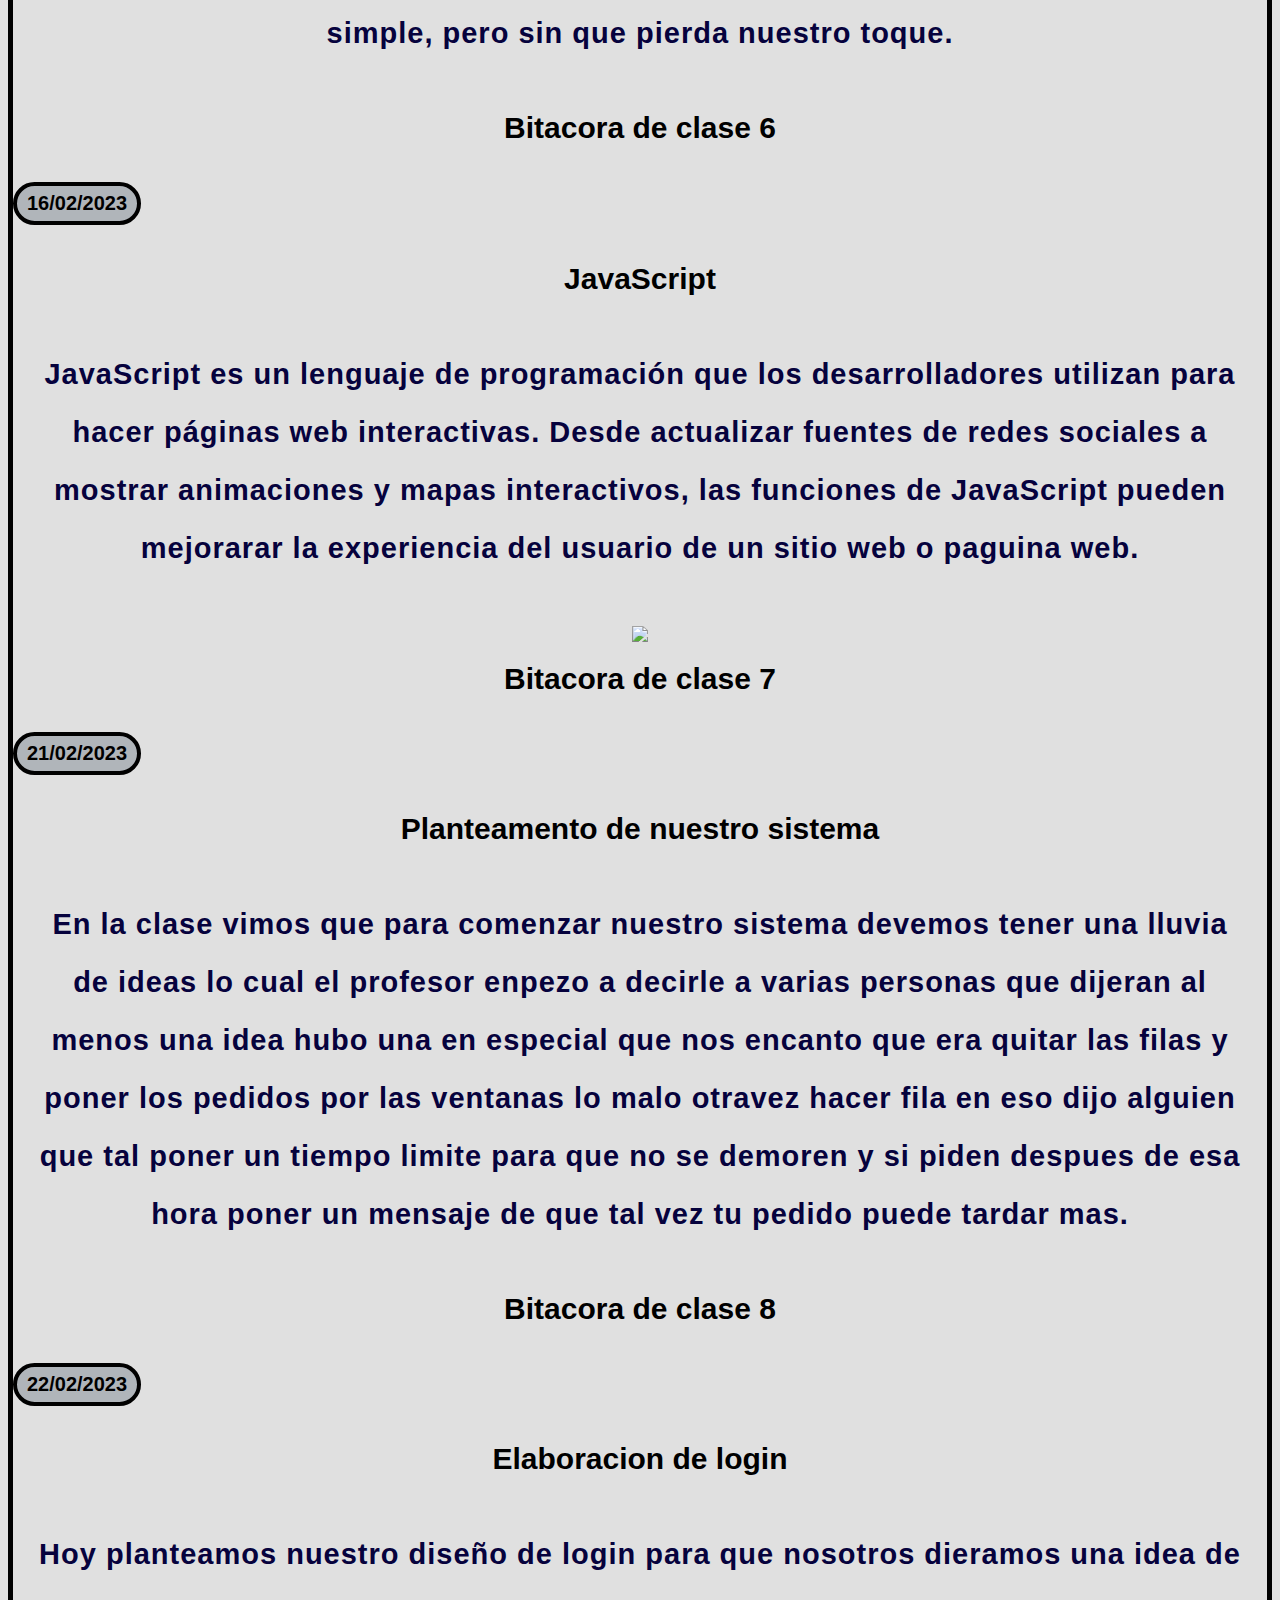
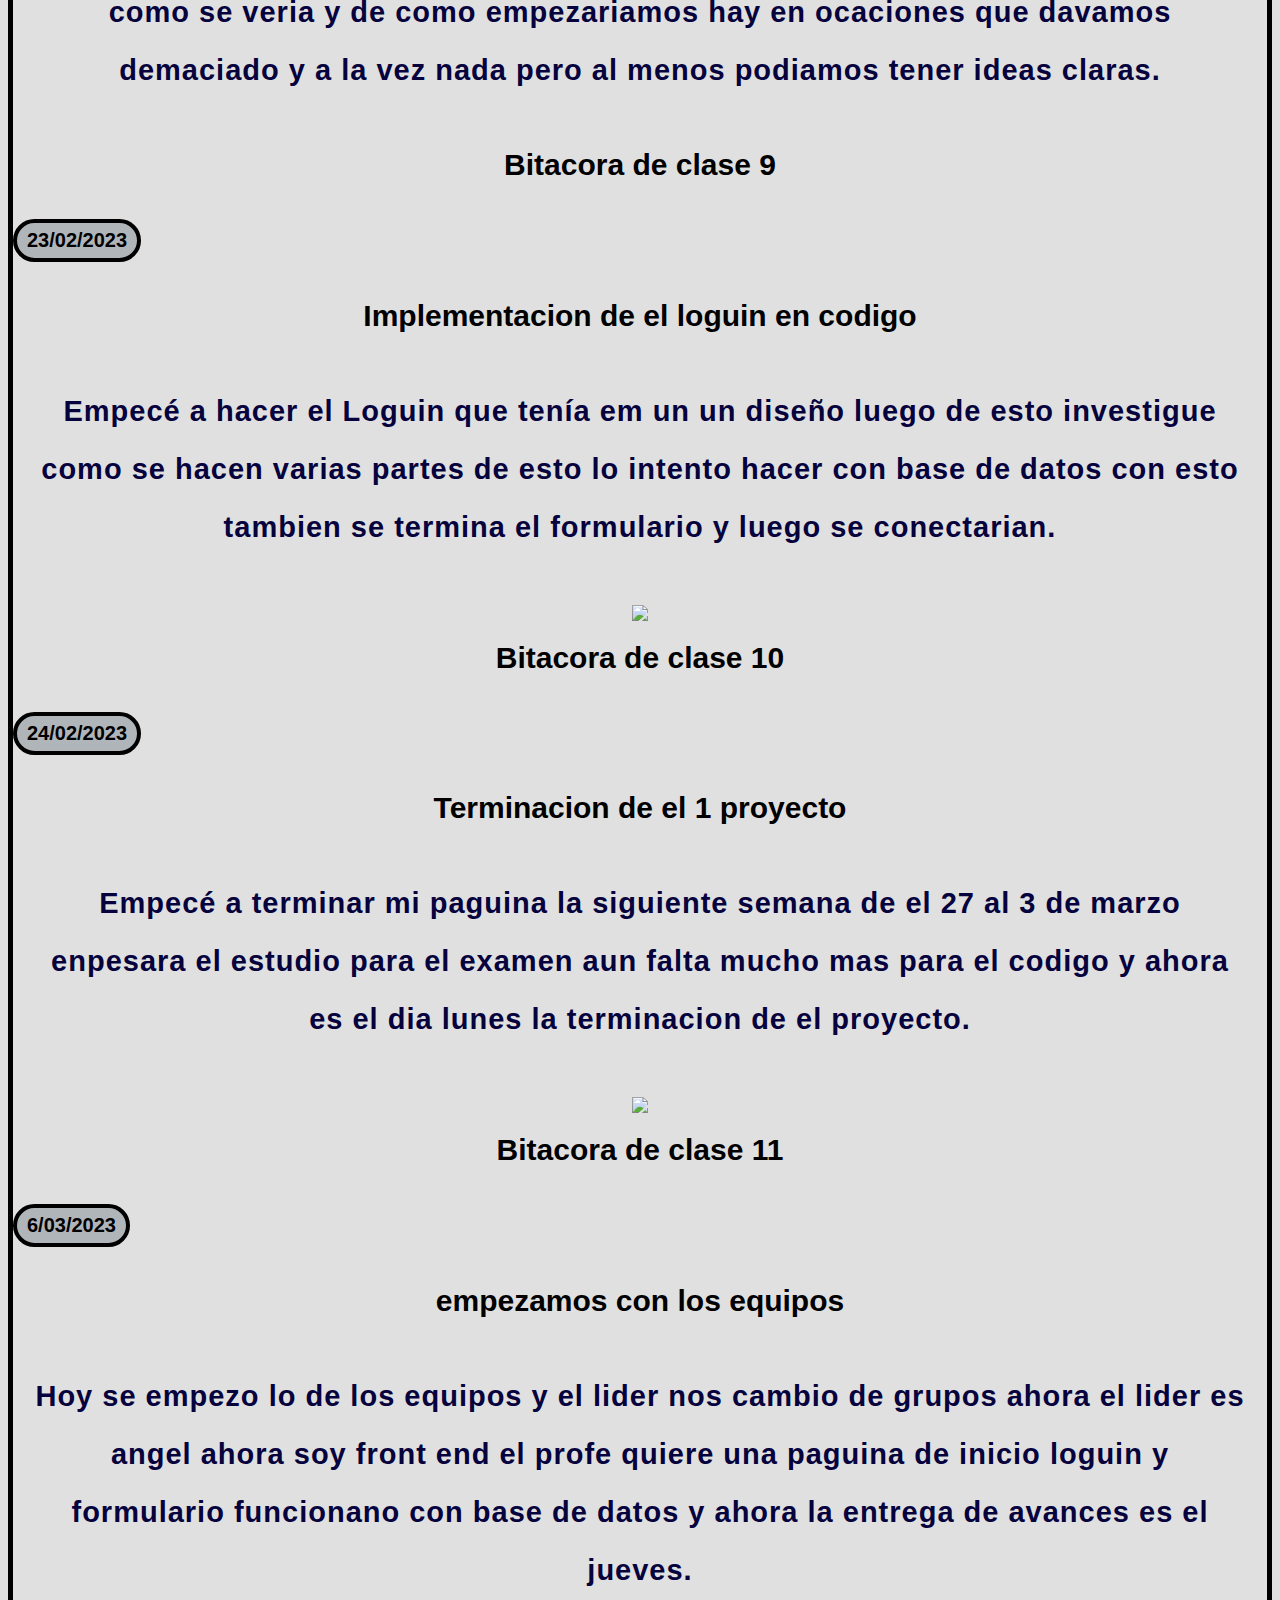
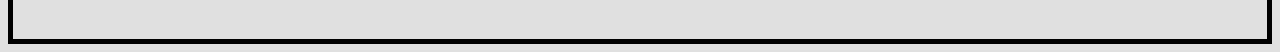
==== commit 1e1fdfb6: "Bitacora 1.10" ====
--- a/Bitacora/index.html
+++ b/Bitacora/index.html
@@ -479,6 +479,45 @@
                                     </center>
                                     <!--Se cierra la etiqueta-->
                                     </h1>
+                                    <H1>
+                                          <!--Centra el contenido deseado-->
+                                          <center>
+                                                <!--Este caso centrara el subtitulo-->
+                                                Bitacora de clase 11
+                                          <!--Se cierra la etiqueta-->
+                                          </center>
+                                          <!--Se cierra la etiqueta-->
+                                          </H1>
+                                          <!--Estructura de contenido o mejor tamaño de la letra-->
+                                          <h2>
+                                                <!--Este caso pondra la fecha-->
+                                                6/03/2023
+                                          <!--Se cierra la etiqueta-->
+                                          </h2>
+                                          <!--Estructura de contenido o mejor tamaño de la letra-->
+                                          <H1>
+                                          <!--Centra el contenido deseado-->
+                                          <center>
+                                                <!--Centra el subtitulo-->
+                                                empezamos con los equipos 
+                                          <!--Se cierra la etiqueta-->
+                                          </center>
+                                          <!--Se cierra la etiqueta-->
+                                          </H1>
+                                          <!--Estructura de contenido o mejor tamaño de la letra-->
+                                          <h1>
+                                          <!--Indica el inicio de un parrafo-->
+                                          <p>
+                                                <!--Indica lo que lleva el parrafo-->
+                                                Hoy se empezo lo de los equipos y el lider 
+                                                nos cambio de grupos ahora el lider es angel 
+                                                ahora soy front end el profe quiere una paguina de 
+                                                inicio loguin y formulario funcionano con base de datos
+                                                y ahora la entrega de avances es el jueves.
+                                          <!--Se cierra la etiqueta-->
+                                          </p>
+                                          <!--Se cierra la etiqueta-->
+                                          </h1>
             <!--Se cierra la etiqueta-->
             </body>
             <!--Se cierra la etiqueta-->
